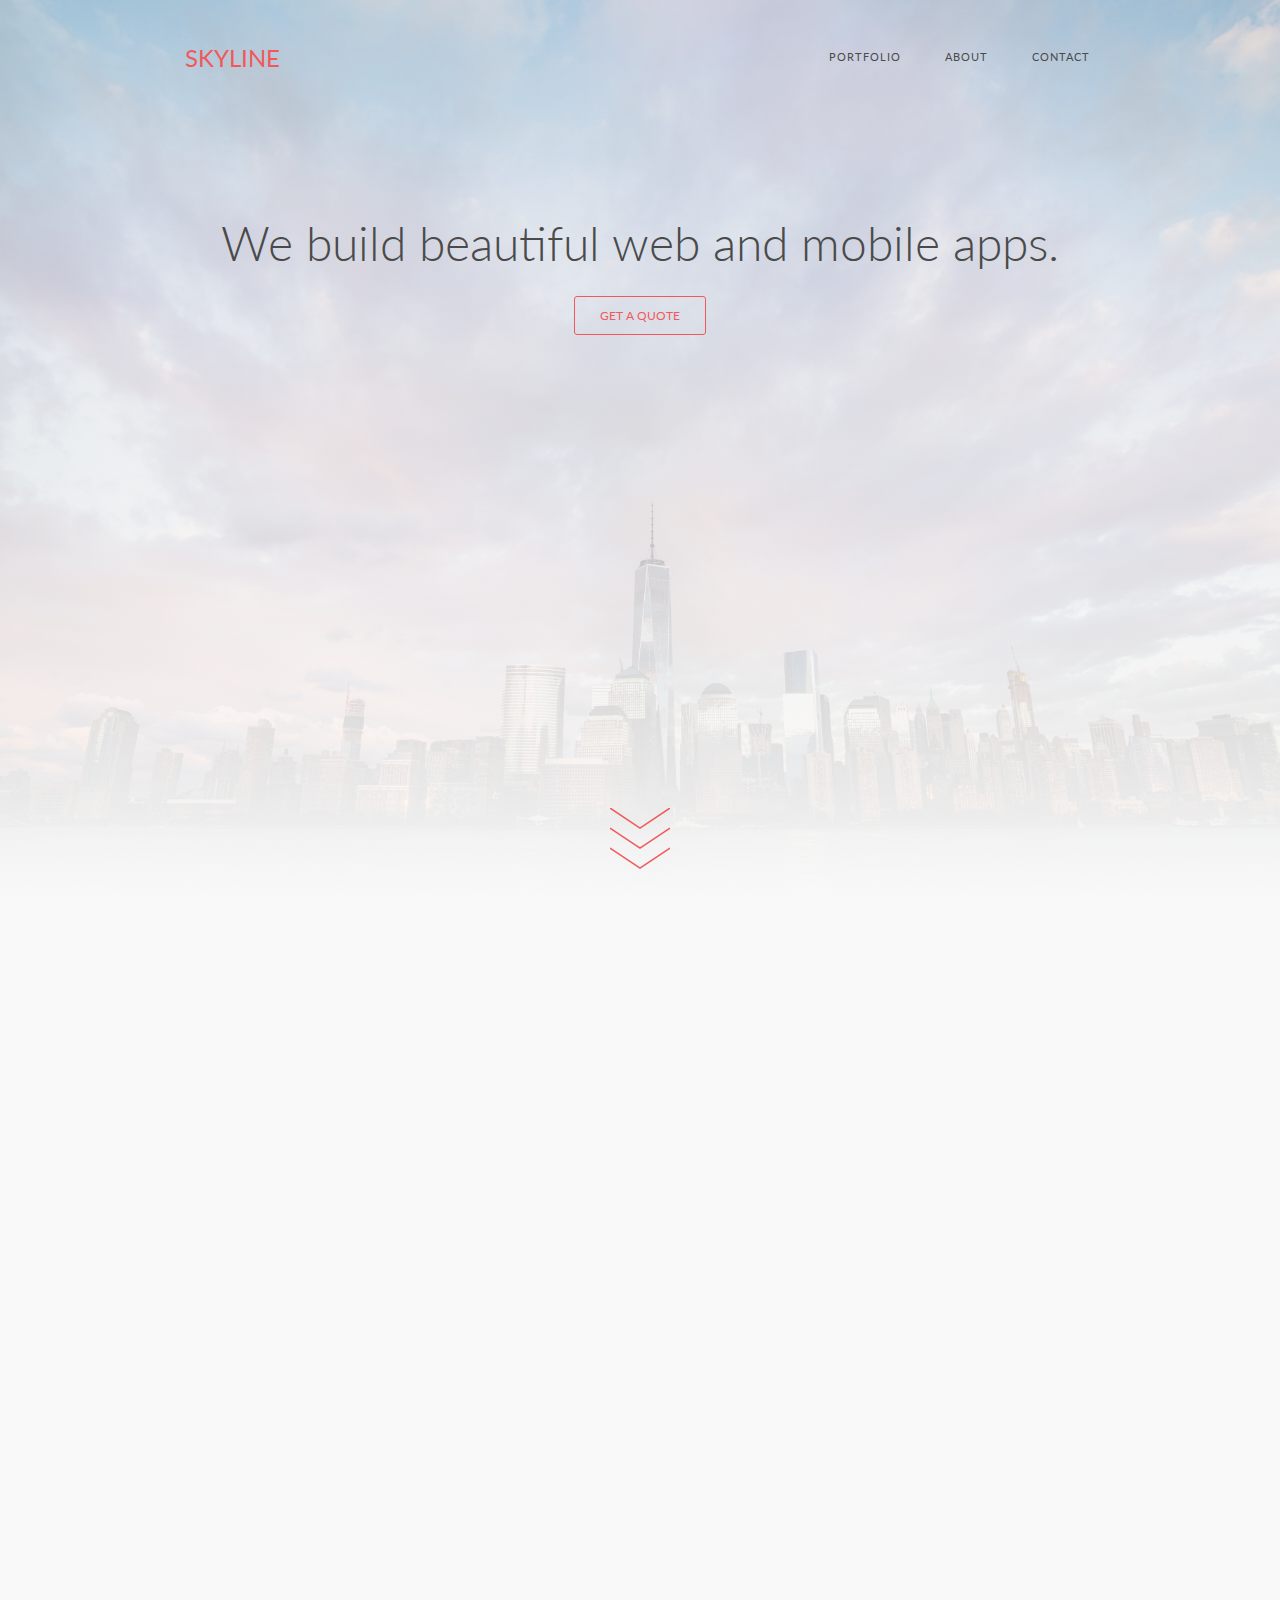
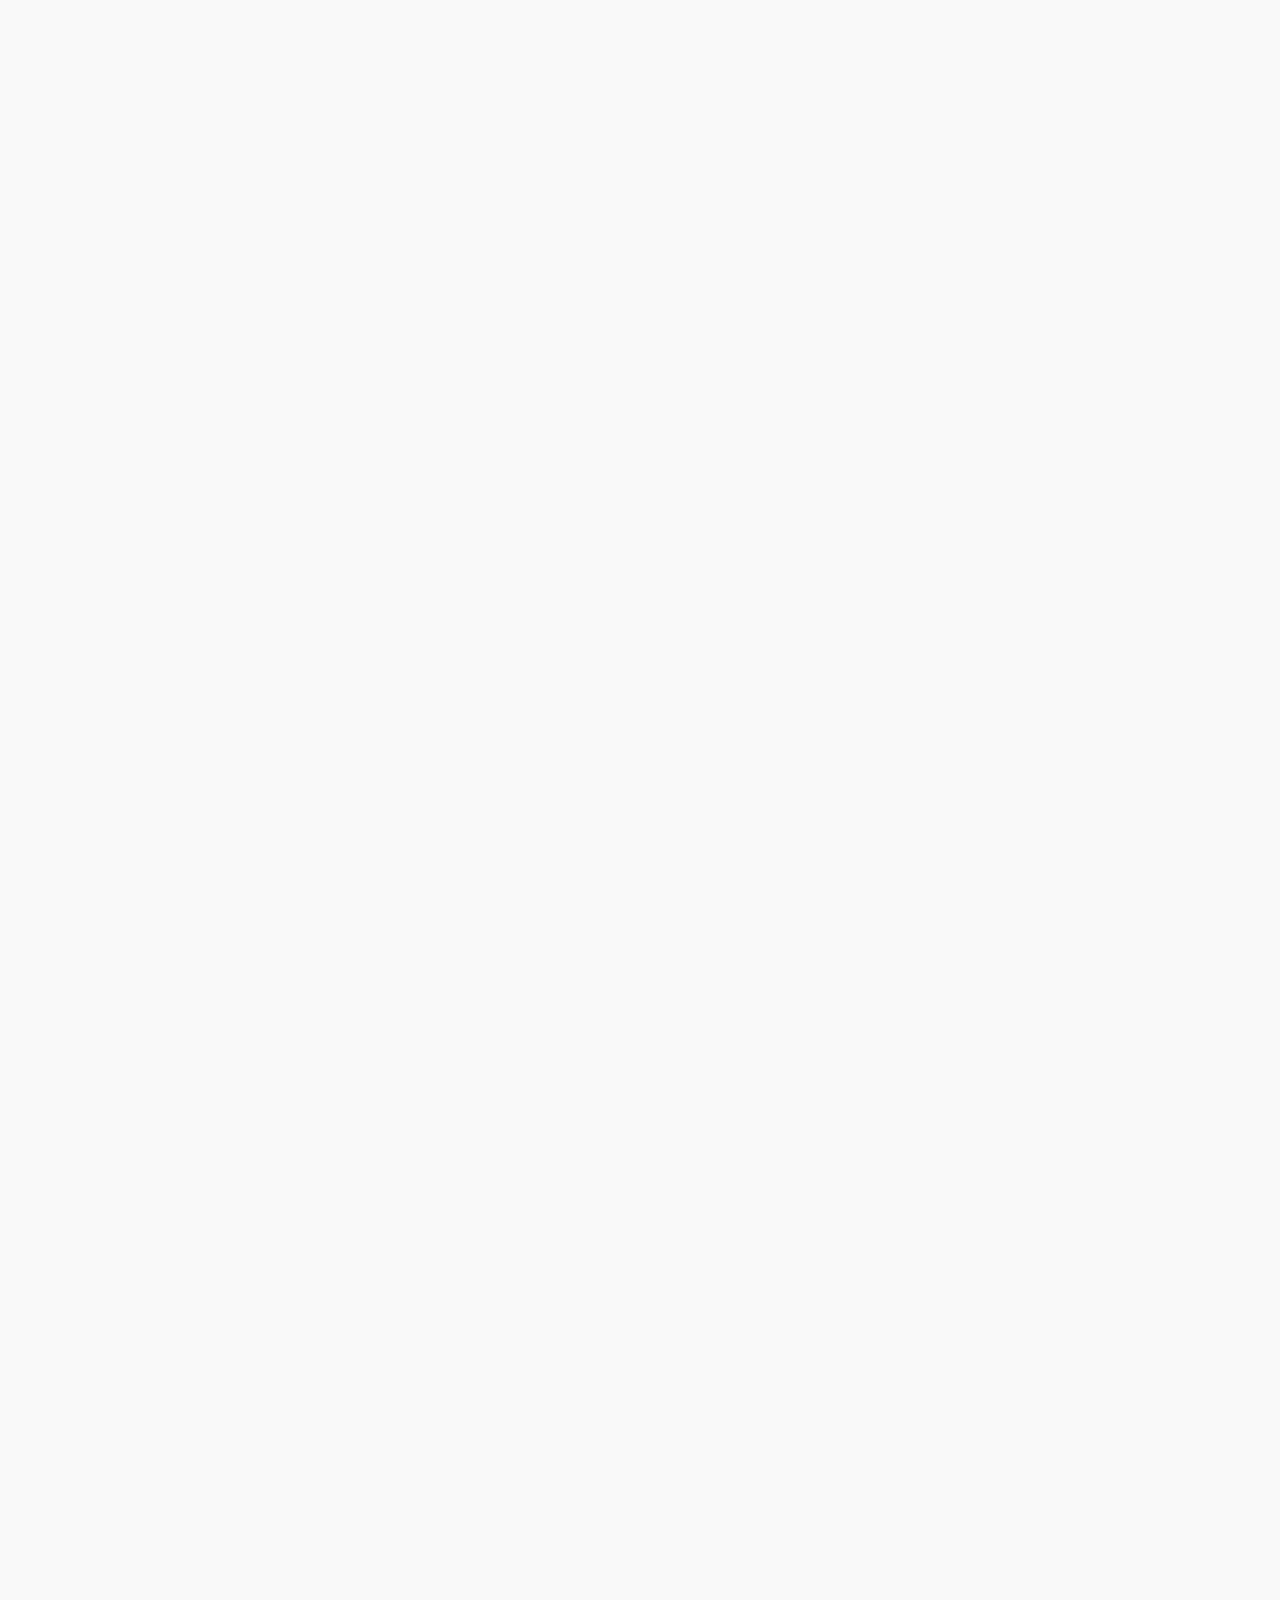
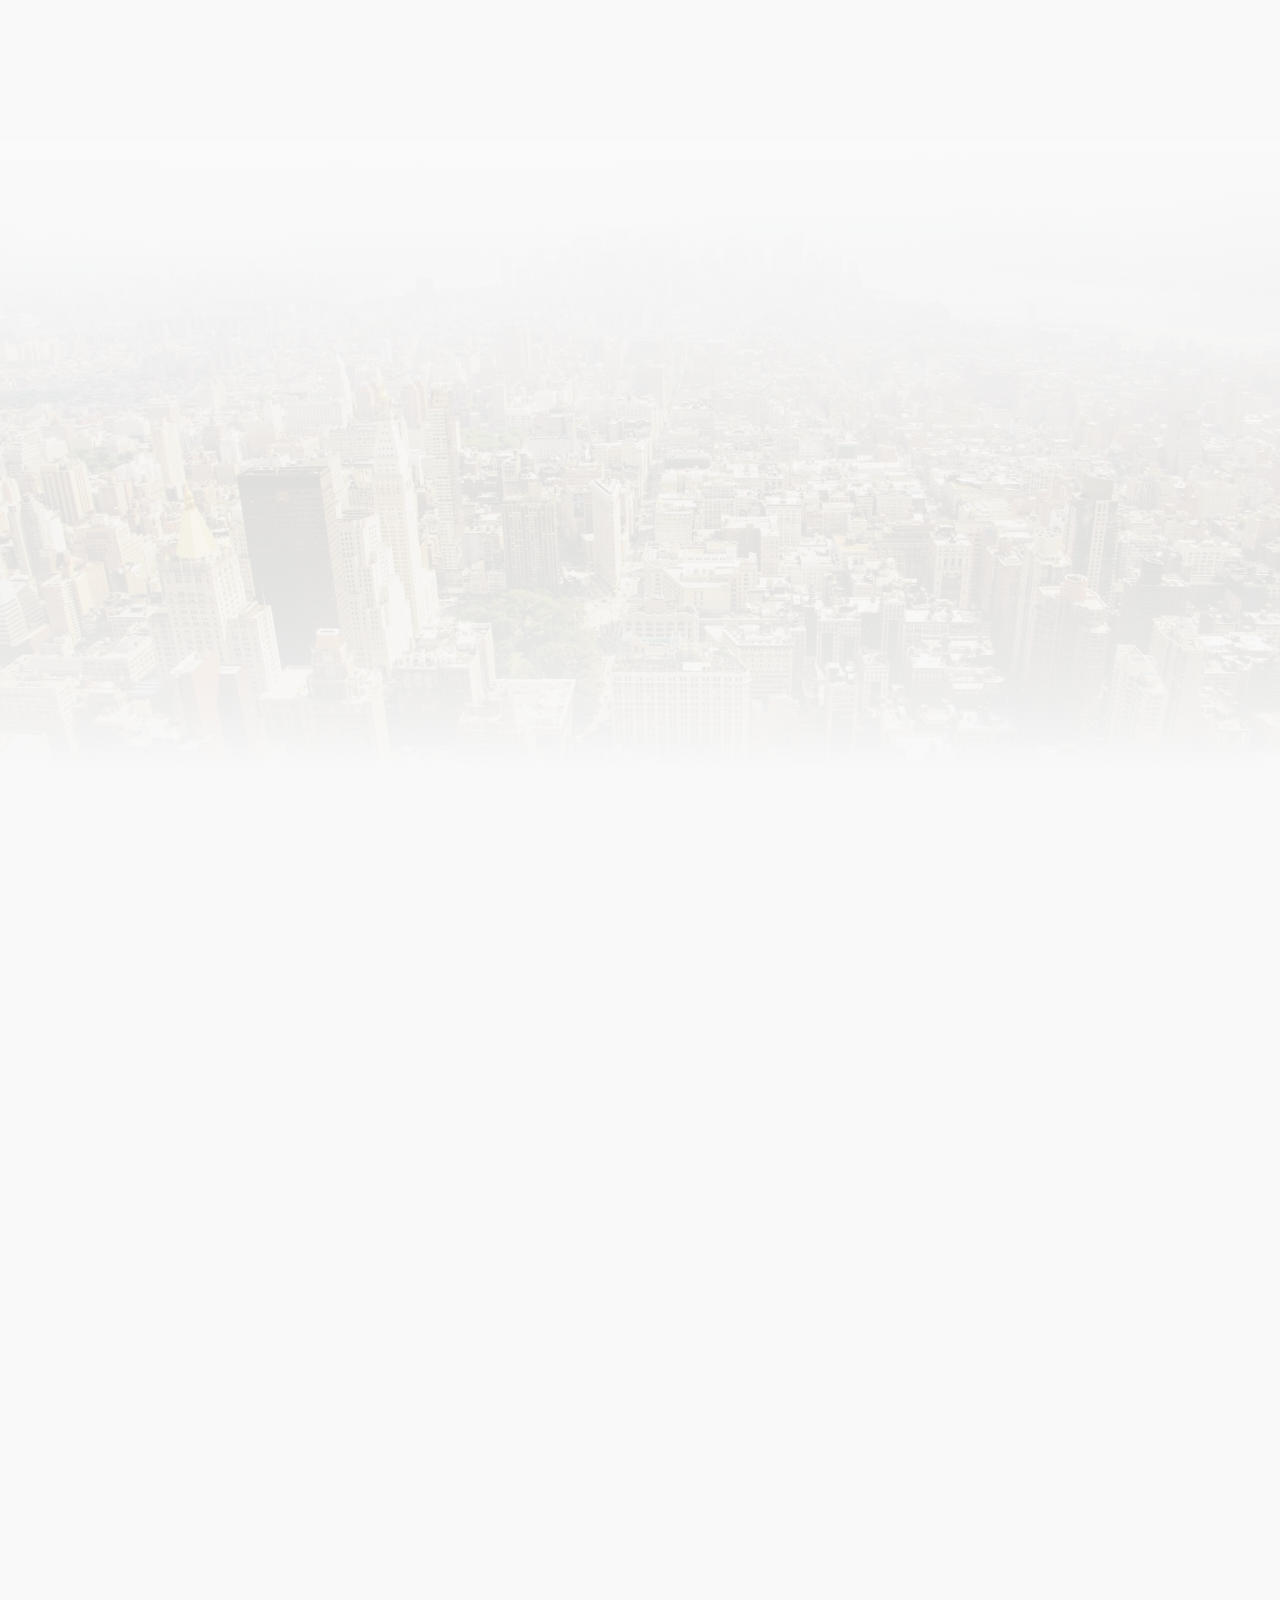
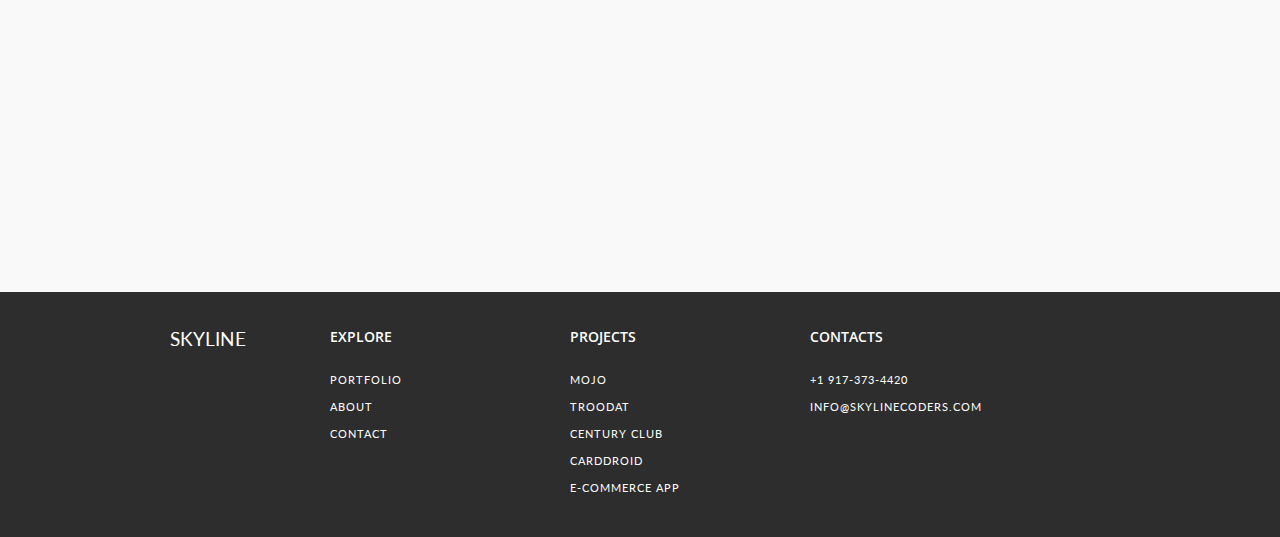
==== index.html @ ef017e51 "Initial comit" ====
﻿<!DOCTYPE html>
<html class="w-mod-js w-mod-no-touch w-mod-video w-mod-no-ios wf-opensans-n3-active wf-opensans-i3-active wf-opensans-n4-active wf-opensans-i4-active wf-opensans-n6-active wf-opensans-i6-active wf-opensans-n7-active wf-opensans-i7-active wf-opensans-n8-active wf-opensans-i8-active wf-lato-n1-active wf-lato-i1-active wf-lato-n3-active wf-lato-i3-active wf-lato-n4-active wf-lato-i4-active wf-lato-n7-active wf-lato-i7-active wf-lato-n9-active wf-lato-i9-active wf-active">
<head>
    <meta http-equiv="Content-Type" content="text/html; charset=UTF-8">
    <title>Skyline</title>
    <meta content="width=device-width, initial-scale=1" name="viewport">

    <meta name="description" content="We build beautiful web and mobile apps.">

    <meta property="og:title" content="Skyline Coders" />
    <meta property="og:url" content="https://skylinecoders.com" />
    <meta property="og:site_name" content="Skyline Coders" />
    <meta property="og:description" content="We build beautiful web and mobile apps.">
    <meta property="og:type" content="website" />
    <meta property="og:locale" content="en_US">
    <!--<meta property="og:image" content="http://examples.opengraphprotocol.us/media/images/50.png">
    <meta property="og:image:secure_url" content="http://examples.opengraphprotocol.us/media/images/50.png">-->

    <script>
        window._startTicks = new Date().getTime();
    </script>
	<style>
		.all-wrapper {
		  margin: 0;
		  height: 100%;
		  width: 100%;
		  padding: 0;
		  opacity: 0;
		  transition: opacity 400ms linear;
		}
	</style>
	<link href="/style/main.css" rel="stylesheet" type="text/css">
</head>
<body class="body">
    <style>
    .loader,
    .loader:before,
    .loader:after {
        border-radius: 50%;
        width: 2.5em;
        height: 2.5em;
        -webkit-animation-fill-mode: both;
        animation-fill-mode: both;
        -webkit-animation: load7 1.8s infinite ease-in-out;
        animation: load7 1.8s infinite ease-in-out;
    }

    .loader {
        color: #f0595c;
        font-size: 10px;
        position: relative;
        text-indent: -9999em;
        -webkit-transform: translateZ(0);
        -ms-transform: translateZ(0);
        transform: translateZ(0);
        -webkit-animation-delay: -0.16s;
        animation-delay: -0.16s;
    }

        .loader:before,
        .loader:after {
            content: '';
            position: absolute;
            top: 0;
        }

        .loader:before {
            left: -3.5em;
            -webkit-animation-delay: -0.32s;
            animation-delay: -0.32s;
        }

        .loader:after {
            left: 3.5em;
        }

    @-webkit-keyframes load7 {
        0%, 80%, 100% {
            box-shadow: 0 2.5em 0 -1.3em;
        }

        40% {
            box-shadow: 0 2.5em 0 0;
        }
    }

    @keyframes load7 {
        0%, 80%, 100% {
            box-shadow: 0 2.5em 0 -1.3em;
        }

        40% {
            box-shadow: 0 2.5em 0 0;
        }
    }

    .centered {
        position: fixed;
        top: 50%;
        left: 50%;
        /* bring your own prefixes */
        transform: translate(-50%, -50%);
    }
</style>

<div class="loader centered" id="css-preloader">Loading...</div>	
    <div class="all-wrapper mobile-view">
        <section>
    <a name="top"></a>
    <div class="hero home">
        <div class="header-wr">
    <div class="nav w-nav header" data-animation="default" data-collapse="medium" data-duration="400">
        <div class="w-container">
    <a class="logo w-nav-brand" href="#top"><div>Skyline</div></a>
    <nav class="nav-menu w-nav-menu" role="navigation">
        
        <a class="nav-link w-nav-link" href="#projects" style="max-width: 940px;">Portfolio</a>
        

        
        <a class="nav-link w-nav-link" href="#about" style="max-width: 940px;">About</a>
        

        
        <a class="nav-link w-nav-link" href="#contact" style="max-width: 940px;">Contact</a>
        
    </nav>
    <div class="menu-button w-nav-button">
        <div class="w-icon-nav-menu"></div>
    </div>
</div>
<div class="w-nav-overlay" data-wf-ignore=""></div>
    </div>
    <div class="nav w-nav header fixed hidden" data-animation="default" data-collapse="medium" data-duration="400">
        <div class="w-container">
    <a class="logo w-nav-brand" href="#top"><div>Skyline</div></a>
    <nav class="nav-menu w-nav-menu" role="navigation">
        
        <a class="nav-link w-nav-link" href="#projects" style="max-width: 940px;">Portfolio</a>
        

        
        <a class="nav-link w-nav-link" href="#about" style="max-width: 940px;">About</a>
        

        
        <a class="nav-link w-nav-link" href="#contact" style="max-width: 940px;">Contact</a>
        
    </nav>
    <div class="menu-button w-nav-button">
        <div class="w-icon-nav-menu"></div>
    </div>
</div>
<div class="w-nav-overlay" data-wf-ignore=""></div>
    </div>
</div>
        <div class="heading-wrapper w-container">
            <h1 class="main-heading">We build beautiful web and mobile apps.</h1>
            <a class="button w-button" href="#contact">Get a quote</a>
        </div>
    </div>
    ﻿<style>
    .arrows {
        width: 60px;
        height: 72px;
        position: absolute;
        left: 50%;
        margin-left: -30px;
        bottom: 20px;
    }

        .arrows path {
            stroke: #f0595c;
            fill: transparent;
            stroke-width: 1.5px;
            animation: arrow 2s infinite;
            -webkit-animation: arrow 2s infinite;
        }

    @keyframes arrow {
        0% {
            opacity: 0;
        }

        40% {
            opacity: 1;
        }

        80% {
            opacity: 0;
        }

        100% {
            opacity: 0;
        }
    }

    @-webkit-keyframes arrow /*Safari and Chrome*/
    {
        0% {
            opacity: 0;
        }

        40% {
            opacity: 1;
        }

        80% {
            opacity: 0;
        }

        100% {
            opacity: 0;
        }
    }

    .arrows path.a1 {
        animation-delay: -1s;
        -webkit-animation-delay: -1s;
    }

    .arrows path.a2 {
        animation-delay: -0.5s;
        -webkit-animation-delay: -0.5s;
    }

    .arrows path.a3 {
        animation-delay: 0s;
        -webkit-animation-delay: 0s;
    }
</style>
<a href="#projects">
    <svg class="arrows" id="arrows">
        <path class="a1" d="M0 0 L30 20 L60 0"></path>
        <path class="a2" d="M0 20 L30 40 L60 20"></path>
        <path class="a3" d="M0 40 L30 60 L60 40"></path>
    </svg>
</a>
</section>
<a name="projects"></a>
<section style="height: auto; overflow: auto;" id="projects-section" data-href="#projects">
    <div class="section">
        <div class="w-container">
            <h3 class="section-title unseen">Our developers worked on following amazing projects:</h3>
            ﻿<div class="w-dyn-list">
    <div class="w-dyn-items w-row project-row">
        
        <div class="w-col w-col-6 w-dyn-item">
            <a class="w-inline-block work-asset-link" href="/project-e-comm.html">
                <img class="project-image unseen" src="i/e-comm-banner-2.png">
            </a>
        </div>
        <div class="w-col w-col-6 w-dyn-item project-r-section unseen">
            <a href="/project-e-comm.html">
                <h1 class="main-heading"><q class="q-project-name" data-pname="TW9qbw==">{projectName}</q></h1>
            </a>
            <p class="w-inline-block project-desc">
                The platform for fast design, setup and launch E-commerce sites in the Web within a couple days. It is mostly intended for Direct Response sales where the speed of sites deployment and updates are the most important requirements.
            </p>
            <div class="project-tech">
                <h4>Technologies</h4>
                <span>ASP.NET&nbsp;MVC</span>
                <span>Microsoft&nbsp;Azure</span>
                <span>Microsof&nbsp;SQL&nbsp;Server</span>
                <span>Entity&nbsp;Framework</span>
                <span>Redis</span>
                <span>Backbone.js</span>
                <span>jQuery</span>
            </div>
        </div>
        
    </div>
</div>
<div class="w-dyn-list">
    <div class="w-dyn-items w-row project-row">
        
        <div class="w-col w-col-6 w-dyn-item">
            <a class="w-inline-block work-asset-link" href="/project-rev-gen.html">
                <img class="project-image unseen" src="i/rev-gen-banner-2.png">
            </a>
        </div>
        <div class="w-col w-col-6 w-dyn-item project-r-section unseen">
            <a href="/project-rev-gen.html">
                <h1 class="main-heading"><q class="q-project-name" data-pname="VHJvb2RhdA==">{projectName}</q></h1>
            </a>
            <p class="w-inline-block project-desc">
                It is a SEO-optimized reviews and rating generation system for E-commerce or any another type of web-sites. It is intended to boost traffic and increase sales. In addition, it provides its own API allows site owners to simply attach Troodat reviews to their sites.
            </p>
            <div class="project-tech">
                <h4>Technologies</h4>
                <span>ASP.NET&nbsp;MVC</span>
                <span>Microsoft&nbsp;Azure</span>
                <span>Microsof&nbsp;SQL&nbsp;Server</span>
                <span>Entity&nbsp;Framework</span>
                <span>AngularJS</span>
                <span>jQuery</span>
            </div>
        </div>
        
    </div>
</div>
<div class="w-dyn-list">
    <div class="w-dyn-items w-row project-row">
        
        <div class="w-col w-col-6 w-dyn-item">
            <a class="w-inline-block work-asset-link" href="/project-club.html">
                <img class="project-image unseen" src="i/club-banner-2.png">
            </a>
        </div>
        <div class="w-col w-col-6 w-dyn-item project-r-section unseen">
            <a href="/project-club.html">
                <h1 class="main-heading"><q class="q-project-name" data-pname="Q2VudHVyeSBDbHVi">{projectName}</q></h1>
            </a>
            <p class="w-inline-block project-desc">
                A mobile wallet application allows to order drinks in NYC bars. It consists of an iOS app and a Ruby on Rails backend.
                <br />An iOS app written on Objective-C using Apple Location Services, Payment system integration (Braintree), Facebook API integration, REST API backend integration.
                <br />A Ruby on Rails backend implements REST standart and has great encryption layer, Payment system integration (Braintree), well-documented tests for all REST-queries. Works on Amazon Cloud AWS Elastic Beanstalk.
            </p>
            <div class="project-tech">
                <h4>Technologies</h4>
                <span>Objective-C</span>
                <span>Amazon&nbsp;Cloud</span>
                <span>Facebook&nbsp;API</span>
                <span>REST</span>
            </div>
        </div>
        
    </div>
</div>
<div class="w-dyn-list">
    <div class="w-dyn-items w-row project-row">
        
        <div class="w-col w-col-6 w-dyn-item">
            <a class="w-inline-block work-asset-link" href="/project-car.html">
                <img class="project-image unseen" src="i/car-banner-2.png">
                <div class="project-hover"></div>
            </a>
        </div>
        <div class="w-col w-col-6 w-dyn-item project-r-section unseen">
            <a href="/project-car.html">
                <h1 class="main-heading"><q class="q-project-name" data-pname="Q2FyZERyb2lk'">{projectName}</q></h1>
            </a>
            <p class="w-inline-block project-desc">
                A mobile realtime application for iPhone and iPad written on Swift and Android-version on Java to monitor a vehicle remotely using a special device. Not just location tracking but speed, fuel level, engine RPM, engine temperature, and etc.
            </p>
            <div class="project-tech">
                <h4>Technologies</h4>
                <span>Swift</span>
                <span>Java</span>
                <span>OBD-II</span>
                <span>REST</span>
            </div>
        </div>
        
    </div>
</div>
<div class="w-dyn-list">
    <div class="w-dyn-items w-row project-row">
        
        <div class="w-col w-col-6 w-dyn-item">
            <a class="w-inline-block work-asset-link" href="/project-goods.html">
                <img class="project-image unseen" src="i/goods-banner-2.png">
            </a>
        </div>
        <div class="w-col w-col-6 w-dyn-item project-r-section unseen">
            <a href="/project-goods.html">
                <h1 class="main-heading"><q class="q-project-name" data-pname="RS1jb21tZXJjZSBBcHA='">{projectName}</q></h1>
            </a>
            <p class="w-inline-block project-desc">
                A mobile e-commerce application for iPhone and iPad written on Swift using Apple Location Services, Payment system integration, Facebook API integration, VK API integration, REST API backend integration.
            </p>
            <div class="project-tech">
                <h4>Technologies</h4>
                <span>Swift</span>
                <span>Facebook&nbsp;API</span>
                <span>VK&nbsp;API</span>
                <span>REST</span>
            </div>
        </div>
        
    </div>
</div>
        </div>
    </div>
</section>
<section style="height: auto;" id="about-section" data-href="#about">
    <a name="about"></a>
    <div class="about-page hero" style="overflow: auto;">
        <div class="heading-wrapper w-container">
            <h1 class="main-heading unseen">A little about our team.</h1>
        </div>
        <div class="w-container">
            <div class="about-me w-richtext unseen">
                <p>
                    Hello,
                </p>
                <p>
                    We're a small team of passionate, thoughtful developers.
                    <br />Our culture is simple, we hire the best and do all we can to help them thrive and not compromise. It is what our clients demand.
                    <br />Our mission is to deliver amazing apps.
                    <br />We want to create the right thing the first time, and have it still be meeting needs for years to come. That means thinking and planning ahead, on projects and internally.
                    <br />We're accountable to our clients and each other. That means being open even when things aren't going smoothly. It's just the right thing to do.
                    <br />Our strategists and analysts help identify opportunities to optimize for success, using quantitative research and ideation to ensure we build a product that surpasses our goals.
                    <br />Here is a place of respect, support, and friendship - where every person can be their genuine self.
                </p>
            </div>
        </div>
    </div>
</section>
<section style="height: auto;" id="contact-section" data-href="#contact">
    <a name="contact"></a>
    <div class="contact-page" style="overflow: auto;">
        <div class="heading-wrapper w-container">
            <h1 class="main-heading unseen">Reach out! Let's start something together.</h1>
        </div>
    </div>
    <div class="w-container">
        <div class="form w-form unseen">
            <form id="email-form" name="email-form" method="post">
                <label class="field" for="name">Name</label>
                <input class="input w-input" id="name" maxlength="256" name="name" placeholder="Enter your name" type="text" />
                <label class="field" for="email">Email Address</label>
                <input class="input w-input" id="email" maxlength="256" name="email" placeholder="Enter your email address" />
                <label class="field" for="field">Message</label>
                <textarea class="input text-area w-input" id="field" maxlength="5000" name="field" placeholder="Tell us about your ptoject"></textarea>
                <input class="button submit w-button" type="submit" value="Submit">
            </form>
        </div>
    </div>
    <div class="contact-page" style="overflow: auto;">
        <div class="heading-wrapper w-container">
            <h1 class="main-heading heading-2 unseen">We are always welcome.</h1>
        </div>
    </div>
    <div class="w-container">
        <div class="w-row contact-us-wr unseen">
            <div class="w-col w-col-1">
            </div>
            <div class="w-col w-col-5">
                <div class="contact-us-item">
                    <h4>
                        <img src="i/phone4.svg" />
                        <a href="tel:+198765432">+1 917-373-4420</a>
                    </h4>
                </div>
            </div>
            <div class="w-col w-col-5">
                <div class="contact-us-item">
                    <h4>
                        <img src="i/mail2.svg" />
                        <a href="mailto:info@skylinecoders.com">info@skylinecoders.com</a>
                    </h4>
                </div>
            </div>
        </div>
    </div>
    <input type="hidden" id="address" value="620 8th Avenue New York,NY 10018" />
    <div class="contact-map-wr unseen">
        <div id="contact-map" class="contact-location"></div>
    </div>
    <style>
        .footer {
            margin-top: 0;
        }
    </style>
</section>
<div class="footer">
	<div class="w-container">
        <div class="w-row">
            <div class="w-col w-col-2">
                <div class="footer-logo">Skyline</div>
            </div>
            <div class="w-col w-col-3 footer-section">
                <div class="footer-cat-header">EXPLORE</div>
                
                    <div class="footer-link"><a href="#projects">Portfolio</a></div>
                    <div class="footer-link"><a href="#about">About</a></div>
                    <div class="footer-link"><a href="#contact">Contact</a></div>
                
            </div>
            <div class="w-col w-col-3 footer-section footer-projects">
                <div class="footer-cat-header">PROJECTS</div>
            </div>
            <div class="w-col w-col-3 footer-section footer-contacts">
                <div class="footer-cat-header">CONTACTS</div>
                <div class="footer-link"><a href="tel:+198765432">+1 917-373-4420</a></div>
                <div class="footer-link"><a href="mailto:info@skylinecoders.com">info@skylinecoders.com</a></div>
            </div>
        </div>
	</div>
</div>

        
    </div>
    <script type="text/javascript">
        (function (d, w, c) {
            (w[c] = w[c] || []).push(function () {
                try {
                    w.yaCounter43411159 = new Ya.Metrika({
                        id: 43411159,
                        clickmap: true,
                        trackLinks: true,
                        accurateTrackBounce: true,
                        webvisor: true,
                        trackHash: true,
                        ut: "noindex"
                    });
                } catch (e) { }
            });

            var n = d.getElementsByTagName("script")[0],
                s = d.createElement("script"),
                f = function () { n.parentNode.insertBefore(s, n); };
            s.type = "text/javascript";
            s.async = true;
            s.src = "https://mc.yandex.ru/metrika/watch.js";

            if (w.opera == "[object Opera]") {
                d.addEventListener("DOMContentLoaded", f, false);
            } else { f(); }
        })(document, window, "yandex_metrika_callbacks");
    </script>
    <noscript>
        <div>
            <img src="https://mc.yandex.ru/watch/43411159?ut=noindex" style="position:absolute; left:-9999px;" alt="" />
        </div>
    </noscript>
    <!-- scripts section -->
    <script src="js/webfont.js"></script>
    <script type="text/javascript">
        WebFont.load({
            google: {
                families: ["Open Sans:300,300italic,400,400italic,600,600italic,700,700italic,800,800italic", "Lato:100,100italic,300,300italic,400,400italic,700,700italic,900,900italic"]
            }
        });
    </script>
	
	<script src="https://ajax.googleapis.com/ajax/libs/jquery/1.10.2/jquery.min.js"></script>
    <script src="/js/jquery.validate.min.js"></script>
	
    <script src="/js/modernizr-2.7.1.js" type="text/javascript"></script>
    <script src="/js/main.js"></script>
    <script src="https://cdn.ravenjs.com/3.12.1/raven.min.js"></script>
    <script>
        Raven.config('https://a6617a20156e4ac1b6043df88adc3a6e@sentry.io/150531').install();
    </script>
</body>
</html>
---- style/main.css ----
/* ==========================================================================
   normalize.css v3.0.3 | MIT License | github.com/necolas/normalize.css 
   ========================================================================== */
/*! normalize.css v3.0.3 | MIT License | github.com/necolas/normalize.css */html{font-family:sans-serif;-ms-text-size-adjust:100%;-webkit-text-size-adjust:100%}body{margin:0}article,aside,details,figcaption,figure,footer,header,hgroup,main,menu,nav,section,summary{display:block}audio,canvas,progress,video{display:inline-block;vertical-align:baseline}audio:not([controls]){display:none;height:0}[hidden],template{display:none}a{background-color:transparent}a:active,a:hover{outline:0}abbr[title]{border-bottom:1px dotted}b,strong{font-weight:bold}dfn{font-style:italic}h1{font-size:2em;margin:.67em 0}mark{background:#ff0;color:#000}small{font-size:80%}sub,sup{font-size:75%;line-height:0;position:relative;vertical-align:baseline}sup{top:-0.5em}sub{bottom:-0.25em}img{border:0}svg:not(:root){overflow:hidden}figure{margin:1em 40px}hr{box-sizing:content-box;height:0}pre{overflow:auto}code,kbd,pre,samp{font-family:monospace,monospace;font-size:1em}button,input,optgroup,select,textarea{color:inherit;font:inherit;margin:0}button{overflow:visible}button,select{text-transform:none}button,html input[type="button"],input[type="reset"]{-webkit-appearance:button;cursor:pointer}button[disabled],html input[disabled]{cursor:default}button::-moz-focus-inner,input::-moz-focus-inner{border:0;padding:0}input{line-height:normal}input[type="checkbox"],input[type="radio"]{box-sizing:border-box;padding:0}input[type="number"]::-webkit-inner-spin-button,input[type="number"]::-webkit-outer-spin-button{height:auto}input[type="search"]{-webkit-appearance:textfield;box-sizing:content-box}input[type="search"]::-webkit-search-cancel-button,input[type="search"]::-webkit-search-decoration{-webkit-appearance:none}fieldset{border:1px solid #c0c0c0;margin:0 2px;padding:.35em .625em .75em}legend{border:0;padding:0}textarea{overflow:auto}optgroup{font-weight:bold}table{border-collapse:collapse;border-spacing:0}td,th{padding:0}

/* ==========================================================================
   Start of base Webflow CSS - If you're looking for some ultra-clean CSS, skip the boilerplate and see the unminified code below.
   ========================================================================== */
@font-face{font-family:'webflow-icons';src:url([data-uri]) format('truetype'),url([data-uri]) format('woff');font-weight:normal;font-style:normal}[class^="w-icon-"],[class*=" w-icon-"]{font-family:'webflow-icons';speak:none;font-style:normal;font-weight:normal;font-variant:normal;text-transform:none;line-height:1;-webkit-font-smoothing:antialiased;-moz-osx-font-smoothing:grayscale}.w-icon-slider-right:before{content:"\e600"}.w-icon-slider-left:before{content:"\e601"}.w-icon-nav-menu:before{content:"\e602"}.w-icon-arrow-down:before,.w-icon-dropdown-toggle:before{content:"\e603"}*{-webkit-box-sizing:border-box;-moz-box-sizing:border-box;box-sizing:border-box}html{height:100%}body{margin:0;min-height:100%;background-color:#fff;font-family:Arial,sans-serif;font-size:14px;line-height:20px;color:#333}img{max-width:100%;vertical-align:middle;display:inline-block}html.w-mod-touch *{background-attachment:scroll !important}.w-block{display:block}.w-inline-block{max-width:100%;display:inline-block}.w-clearfix:before,.w-clearfix:after{content:" ";display:table}.w-clearfix:after{clear:both}.w-preserve-3d{transform-style:preserve-3d}.w-hidden{display:none}.w-button{display:inline-block;padding:9px 15px;background-color:#3898EC;color:white;border:0;line-height:inherit;text-decoration:none;cursor:pointer;border-radius:0}input.w-button{-webkit-appearance:button}html[data-w-dynpage] [data-w-cloak]{color:transparent !important}.w-webflow-badge,.w-webflow-badge *{position:static;left:auto;top:auto;right:auto;bottom:auto;z-index:auto;display:block;visibility:visible;overflow:visible;overflow-x:visible;overflow-y:visible;box-sizing:border-box;width:auto;height:auto;max-height:none;max-width:none;min-height:0;min-width:0;margin:0;padding:0;float:none;clear:none;border:0 none transparent;border-radius:0;background:none;background-image:none;background-position:0 0;background-size:auto auto;background-repeat:repeat;background-origin:padding-box;background-clip:border-box;background-attachment:scroll;background-color:transparent;box-shadow:none;opacity:1;transform:none;transition:none;direction:ltr;font-family:inherit;font-weight:inherit;color:inherit;font-size:inherit;line-height:inherit;font-style:inherit;font-variant:inherit;text-align:inherit;letter-spacing:inherit;text-decoration:inherit;text-indent:0;text-transform:inherit;list-style-type:disc;text-shadow:none;font-smoothing:auto;vertical-align:baseline;cursor:inherit;white-space:inherit;word-break:normal;word-spacing:normal;word-wrap:normal}.w-webflow-badge{position:fixed !important;display:inline-block !important;visibility:visible !important;z-index:2147483647 !important;top:auto !important;right:12px !important;bottom:12px !important;left:auto !important;color:#AAADB0 !important;background-color:#fff !important;border-radius:3px !important;padding:6px 8px 6px 6px !important;font-size:12px !important;opacity:1 !important;line-height:14px !important;text-decoration:none !important;transform:none !important;margin:0 !important;width:auto !important;height:auto !important;overflow:visible !important;white-space:nowrap;box-shadow:0 0 0 1px rgba(0,0,0,0.1),0 1px 3px rgba(0,0,0,0.1)}.w-webflow-badge>img{display:inline-block !important;visibility:visible !important;opacity:1 !important;vertical-align:middle !important}h1,h2,h3,h4,h5,h6{font-weight:bold;margin-bottom:10px}h1{font-size:38px;line-height:44px;margin-top:20px}h2{font-size:32px;line-height:36px;margin-top:20px}h3{font-size:24px;line-height:30px;margin-top:20px}h4{font-size:18px;line-height:24px;margin-top:10px}h5{font-size:14px;line-height:20px;margin-top:10px}h6{font-size:12px;line-height:18px;margin-top:10px}p{margin-top:0;margin-bottom:10px}a:focus{outline:0}blockquote{margin:0 0 10px 0;padding:10px 20px;border-left:5px solid #E2E2E2;font-size:18px;line-height:22px}figure{margin:0;margin-bottom:10px}figcaption{margin-top:5px;text-align:center}ul,ol{margin-top:0;margin-bottom:10px;padding-left:40px}.w-list-unstyled{padding-left:0;list-style:none}.w-embed:before,.w-embed:after{content:" ";display:table}.w-embed:after{clear:both}.w-video{width:100%;position:relative;padding:0}.w-video iframe,.w-video object,.w-video embed{position:absolute;top:0;left:0;width:100%;height:100%}fieldset{padding:0;margin:0;border:0}button,html input[type="button"],input[type="reset"]{border:0;cursor:pointer;-webkit-appearance:button}.w-form{margin:0 0 15px}.w-form-done{display:none;padding:20px;text-align:center;background-color:#dddddd}.w-form-fail{display:none;margin-top:10px;padding:10px;background-color:#ffdede}label{display:block;margin-bottom:5px;font-weight:bold}.w-input,.w-select{display:block;width:100%;height:38px;padding:8px 12px;margin-bottom:10px;font-size:14px;line-height:1.42857143;color:#333333;vertical-align:middle;background-color:#ffffff;border:1px solid #cccccc}.w-input:-moz-placeholder,.w-select:-moz-placeholder{color:#999}.w-input::-moz-placeholder,.w-select::-moz-placeholder{color:#999;opacity:1}.w-input:-ms-input-placeholder,.w-select:-ms-input-placeholder{color:#999}.w-input::-webkit-input-placeholder,.w-select::-webkit-input-placeholder{color:#999}.w-input:focus,.w-select:focus{border-color:#3898EC;outline:0}.w-input[disabled],.w-select[disabled],.w-input[readonly],.w-select[readonly],fieldset[disabled] .w-input,fieldset[disabled] .w-select{cursor:not-allowed;background-color:#eeeeee}textarea.w-input,textarea.w-select{height:auto}.w-select{background-image:-webkit-linear-gradient(white 0, #f3f3f3 100%);background-image:linear-gradient(white 0, #f3f3f3 100%)}.w-select[multiple]{height:auto}.w-form-label{display:inline-block;cursor:pointer;font-weight:normal;margin-bottom:0}.w-checkbox,.w-radio{display:block;margin-bottom:5px;padding-left:20px}.w-checkbox:before,.w-radio:before,.w-checkbox:after,.w-radio:after{content:" ";display:table}.w-checkbox:after,.w-radio:after{clear:both}.w-checkbox-input,.w-radio-input{margin:4px 0 0;margin-top:1px \9;line-height:normal;float:left;margin-left:-20px}.w-radio-input{margin-top:3px}.w-container{margin-left:auto;margin-right:auto;max-width:940px}.w-container:before,.w-container:after{content:" ";display:table}.w-container:after{clear:both}.w-container .w-row{margin-left:-10px;margin-right:-10px}.w-row:before,.w-row:after{content:" ";display:table}.w-row:after{clear:both}.w-row .w-row{margin-left:0;margin-right:0}.w-col{position:relative;float:left;width:100%;min-height:1px;padding-left:10px;padding-right:10px}.w-col .w-col{padding-left:0;padding-right:0}.w-col-1{width:8.33333333%}.w-col-2{width:16.66666667%}.w-col-3{width:25%}.w-col-4{width:33.33333333%}.w-col-5{width:41.66666667%}.w-col-6{width:50%}.w-col-7{width:58.33333333%}.w-col-8{width:66.66666667%}.w-col-9{width:75%}.w-col-10{width:83.33333333%}.w-col-11{width:91.66666667%}.w-col-12{width:100%}.w-hidden-main{display:none !important}@media screen and (max-width:991px){.w-container{max-width:728px}.w-hidden-main{display:inherit !important}.w-hidden-medium{display:none !important}.w-col-medium-1{width:8.33333333%}.w-col-medium-2{width:16.66666667%}.w-col-medium-3{width:25%}.w-col-medium-4{width:33.33333333%}.w-col-medium-5{width:41.66666667%}.w-col-medium-6{width:50%}.w-col-medium-7{width:58.33333333%}.w-col-medium-8{width:66.66666667%}.w-col-medium-9{width:75%}.w-col-medium-10{width:83.33333333%}.w-col-medium-11{width:91.66666667%}.w-col-medium-12{width:100%}.w-col-stack{width:100%;left:auto;right:auto}}@media screen and (max-width:767px){.w-hidden-main{display:inherit !important}.w-hidden-medium{display:inherit !important}.w-hidden-small{display:none !important}.w-row,.w-container .w-row{margin-left:0;margin-right:0}.w-col{width:100%;left:auto;right:auto}.w-col-small-1{width:8.33333333%}.w-col-small-2{width:16.66666667%}.w-col-small-3{width:25%}.w-col-small-4{width:33.33333333%}.w-col-small-5{width:41.66666667%}.w-col-small-6{width:50%}.w-col-small-7{width:58.33333333%}.w-col-small-8{width:66.66666667%}.w-col-small-9{width:75%}.w-col-small-10{width:83.33333333%}.w-col-small-11{width:91.66666667%}.w-col-small-12{width:100%}}@media screen and (max-width:479px){.w-container{max-width:none}.w-hidden-main{display:inherit !important}.w-hidden-medium{display:inherit !important}.w-hidden-small{display:inherit !important}.w-hidden-tiny{display:none !important}.w-col{width:100%}.w-col-tiny-1{width:8.33333333%}.w-col-tiny-2{width:16.66666667%}.w-col-tiny-3{width:25%}.w-col-tiny-4{width:33.33333333%}.w-col-tiny-5{width:41.66666667%}.w-col-tiny-6{width:50%}.w-col-tiny-7{width:58.33333333%}.w-col-tiny-8{width:66.66666667%}.w-col-tiny-9{width:75%}.w-col-tiny-10{width:83.33333333%}.w-col-tiny-11{width:91.66666667%}.w-col-tiny-12{width:100%}}.w-widget{position:relative}.w-widget-map{width:100%;height:400px}.w-widget-map label{width:auto;display:inline}.w-widget-map img{max-width:inherit}.w-widget-map .gm-style-iw{width:90% !important;height:auto !important;top:7px !important;left:6% !important;display:inline;text-align:center;overflow:hidden}.w-widget-map .gm-style-iw+div{display:none}.w-widget-twitter{overflow:hidden}.w-widget-twitter-count-shim{display:inline-block;vertical-align:top;position:relative;width:28px;height:20px;text-align:center;background:white;border:#758696 solid 1px;border-radius:3px}.w-widget-twitter-count-shim *{pointer-events:none;-webkit-user-select:none;-moz-user-select:none;-ms-user-select:none;user-select:none}.w-widget-twitter-count-shim .w-widget-twitter-count-inner{position:relative;font-size:15px;line-height:12px;text-align:center;color:#999;font-family:serif}.w-widget-twitter-count-shim .w-widget-twitter-count-clear{position:relative;display:block}.w-widget-twitter-count-shim.w--large{width:36px;height:28px;margin-left:7px}.w-widget-twitter-count-shim.w--large .w-widget-twitter-count-inner{font-size:18px;line-height:18px}.w-widget-twitter-count-shim:not(.w--vertical){margin-left:5px;margin-right:8px}.w-widget-twitter-count-shim:not(.w--vertical).w--large{margin-left:6px}.w-widget-twitter-count-shim:not(.w--vertical):before,.w-widget-twitter-count-shim:not(.w--vertical):after{top:50%;left:0;border:solid transparent;content:" ";height:0;width:0;position:absolute;pointer-events:none}.w-widget-twitter-count-shim:not(.w--vertical):before{border-color:rgba(117,134,150,0);border-right-color:#5d6c7b;border-width:4px;margin-left:-9px;margin-top:-4px}.w-widget-twitter-count-shim:not(.w--vertical).w--large:before{border-width:5px;margin-left:-10px;margin-top:-5px}.w-widget-twitter-count-shim:not(.w--vertical):after{border-color:rgba(255,255,255,0);border-right-color:white;border-width:4px;margin-left:-8px;margin-top:-4px}.w-widget-twitter-count-shim:not(.w--vertical).w--large:after{border-width:5px;margin-left:-9px;margin-top:-5px}.w-widget-twitter-count-shim.w--vertical{width:61px;height:33px;margin-bottom:8px}.w-widget-twitter-count-shim.w--vertical:before,.w-widget-twitter-count-shim.w--vertical:after{top:100%;left:50%;border:solid transparent;content:" ";height:0;width:0;position:absolute;pointer-events:none}.w-widget-twitter-count-shim.w--vertical:before{border-color:rgba(117,134,150,0);border-top-color:#5d6c7b;border-width:5px;margin-left:-5px}.w-widget-twitter-count-shim.w--vertical:after{border-color:rgba(255,255,255,0);border-top-color:white;border-width:4px;margin-left:-4px}.w-widget-twitter-count-shim.w--vertical .w-widget-twitter-count-inner{font-size:18px;line-height:22px}.w-widget-twitter-count-shim.w--vertical.w--large{width:76px}.w-widget-gplus{overflow:hidden}.w-background-video{position:relative;overflow:hidden;height:500px;color:white}.w-background-video>video{background-size:cover;background-position:50% 50%;position:absolute;right:-100%;bottom:-100%;top:-100%;left:-100%;margin:auto;min-width:100%;min-height:100%;z-index:-100}.w-slider{position:relative;height:300px;text-align:center;background:#dddddd;clear:both;-webkit-tap-highlight-color:rgba(0,0,0,0);tap-highlight-color:rgba(0,0,0,0)}.w-slider-mask{position:relative;display:block;overflow:hidden;z-index:1;left:0;right:0;height:100%;white-space:nowrap}.w-slide{position:relative;display:inline-block;vertical-align:top;width:100%;height:100%;white-space:normal;text-align:left}.w-slider-nav{position:absolute;z-index:2;top:auto;right:0;bottom:0;left:0;margin:auto;padding-top:10px;height:40px;text-align:center;-webkit-tap-highlight-color:rgba(0,0,0,0);tap-highlight-color:rgba(0,0,0,0)}.w-slider-nav.w-round>div{border-radius:100%}.w-slider-nav.w-num>div{width:auto;height:auto;padding:.2em .5em;font-size:inherit;line-height:inherit}.w-slider-nav.w-shadow>div{box-shadow:0 0 3px rgba(51,51,51,0.4)}.w-slider-nav-invert{color:#fff}.w-slider-nav-invert>div{background-color:rgba(34,34,34,0.4)}.w-slider-nav-invert>div.w-active{background-color:#222}.w-slider-dot{position:relative;display:inline-block;width:1em;height:1em;background-color:rgba(255,255,255,0.4);cursor:pointer;margin:0 3px .5em;transition:background-color 100ms,color 100ms}.w-slider-dot.w-active{background-color:#fff}.w-slider-arrow-left,.w-slider-arrow-right{position:absolute;width:80px;top:0;right:0;bottom:0;left:0;margin:auto;cursor:pointer;overflow:hidden;color:white;font-size:40px;-webkit-tap-highlight-color:rgba(0,0,0,0);tap-highlight-color:rgba(0,0,0,0);-webkit-user-select:none;-moz-user-select:none;-ms-user-select:none;user-select:none}.w-slider-arrow-left [class^="w-icon-"],.w-slider-arrow-right [class^="w-icon-"],.w-slider-arrow-left [class*=" w-icon-"],.w-slider-arrow-right [class*=" w-icon-"]{position:absolute}.w-slider-arrow-left{z-index:3;right:auto}.w-slider-arrow-right{z-index:4;left:auto}.w-icon-slider-left,.w-icon-slider-right{top:0;right:0;bottom:0;left:0;margin:auto;width:1em;height:1em}.w-dropdown{display:inline-block;position:relative;text-align:left;margin-left:auto;margin-right:auto;z-index:900}.w-dropdown-btn,.w-dropdown-toggle,.w-dropdown-link{position:relative;vertical-align:top;text-decoration:none;color:#222222;padding:20px;text-align:left;margin-left:auto;margin-right:auto;white-space:nowrap}.w-dropdown-toggle{-webkit-user-select:none;-moz-user-select:none;-ms-user-select:none;user-select:none;display:inline-block;cursor:pointer;padding-right:40px}.w-dropdown-toggle:focus{outline:0}.w-icon-dropdown-toggle{position:absolute;top:0;right:0;bottom:0;margin:auto;margin-right:20px;width:1em;height:1em}.w-dropdown-list{position:absolute;background:#dddddd;display:none;min-width:100%}.w-dropdown-list.w--open{display:block}.w-dropdown-link{padding:10px 20px;display:block;color:#222222}.w-dropdown-link.w--current{color:#0082f3}.w-nav[data-collapse="all"] .w-dropdown,.w-nav[data-collapse="all"] .w-dropdown-toggle{display:block}.w-nav[data-collapse="all"] .w-dropdown-list{position:static}@media screen and (max-width:991px){.w-nav[data-collapse="medium"] .w-dropdown,.w-nav[data-collapse="medium"] .w-dropdown-toggle{display:block}.w-nav[data-collapse="medium"] .w-dropdown-list{position:static}}@media screen and (max-width:767px){.w-nav[data-collapse="small"] .w-dropdown,.w-nav[data-collapse="small"] .w-dropdown-toggle{display:block}.w-nav[data-collapse="small"] .w-dropdown-list{position:static}.w-nav-brand{padding-left:10px}}@media screen and (max-width:479px){.w-nav[data-collapse="tiny"] .w-dropdown,.w-nav[data-collapse="tiny"] .w-dropdown-toggle{display:block}.w-nav[data-collapse="tiny"] .w-dropdown-list{position:static}}.w-lightbox-backdrop{color:#000;cursor:auto;font-family:serif;font-size:medium;font-style:normal;font-variant:normal;font-weight:normal;letter-spacing:normal;line-height:normal;list-style:disc;text-align:start;text-indent:0;text-shadow:none;text-transform:none;visibility:visible;white-space:normal;word-break:normal;word-spacing:normal;word-wrap:normal;position:fixed;top:0;right:0;bottom:0;left:0;color:#fff;font-family:"Helvetica Neue",Helvetica,Ubuntu,"Segoe UI",Verdana,sans-serif;font-size:17px;line-height:1.2;font-weight:300;text-align:center;background:rgba(0,0,0,0.9);z-index:2000;outline:0;opacity:0;-webkit-user-select:none;-moz-user-select:none;-ms-user-select:none;-webkit-tap-highlight-color:transparent;-webkit-transform:translate(0, 0)}.w-lightbox-backdrop,.w-lightbox-container{height:100%;overflow:auto;-webkit-overflow-scrolling:touch}.w-lightbox-content{position:relative;height:100vh;overflow:hidden}.w-lightbox-view{position:absolute;width:100vw;height:100vh;opacity:0}.w-lightbox-view:before{content:"";height:100vh}.w-lightbox-group,.w-lightbox-group .w-lightbox-view,.w-lightbox-group .w-lightbox-view:before{height:86vh}.w-lightbox-frame,.w-lightbox-view:before{display:inline-block;vertical-align:middle}.w-lightbox-figure{position:relative;margin:0}.w-lightbox-group .w-lightbox-figure{cursor:pointer}.w-lightbox-img{width:auto;height:auto;max-width:none}.w-lightbox-image{display:block;float:none;max-width:100vw;max-height:100vh}.w-lightbox-group .w-lightbox-image{max-height:86vh}.w-lightbox-caption{position:absolute;right:0;bottom:0;left:0;padding:.5em 1em;background:rgba(0,0,0,0.4);text-align:left;text-overflow:ellipsis;white-space:nowrap;overflow:hidden}.w-lightbox-embed{position:absolute;top:0;right:0;bottom:0;left:0;width:100%;height:100%}.w-lightbox-control{position:absolute;top:0;width:4em;background-size:24px;background-repeat:no-repeat;background-position:center;cursor:pointer;-webkit-transition:all .3s;transition:all .3s}.w-lightbox-left{display:none;bottom:0;left:0;background-image:url("[data-uri]")}.w-lightbox-right{display:none;right:0;bottom:0;background-image:url("[data-uri]")}.w-lightbox-close{right:0;height:2.6em;background-image:url("[data-uri]");background-size:18px}.w-lightbox-strip{padding:0 1vh;line-height:0;white-space:nowrap;overflow-x:auto;overflow-y:hidden}.w-lightbox-item{display:inline-block;width:10vh;padding:2vh 1vh;box-sizing:content-box;cursor:pointer;-webkit-transform:translate3d(0, 0, 0)}.w-lightbox-active{opacity:.3}.w-lightbox-thumbnail{position:relative;height:10vh;background:#222;overflow:hidden}.w-lightbox-thumbnail-image{position:absolute;top:0;left:0}.w-lightbox-thumbnail .w-lightbox-tall{top:50%;width:100%;-webkit-transform:translate(0, -50%);-ms-transform:translate(0, -50%);transform:translate(0, -50%)}.w-lightbox-thumbnail .w-lightbox-wide{left:50%;height:100%;-webkit-transform:translate(-50%, 0);-ms-transform:translate(-50%, 0);transform:translate(-50%, 0)}.w-lightbox-spinner{position:absolute;top:50%;left:50%;box-sizing:border-box;width:40px;height:40px;margin-top:-20px;margin-left:-20px;border:5px solid rgba(0,0,0,0.4);border-radius:50%;-webkit-animation:spin .8s infinite linear;animation:spin .8s infinite linear}.w-lightbox-spinner:after{content:"";position:absolute;top:-4px;right:-4px;bottom:-4px;left:-4px;border:3px solid transparent;border-bottom-color:#fff;border-radius:50%}.w-lightbox-hide{display:none}.w-lightbox-noscroll{overflow:hidden}@media (min-width:768px){.w-lightbox-content{height:96vh;margin-top:2vh}.w-lightbox-view,.w-lightbox-view:before{height:96vh}.w-lightbox-group,.w-lightbox-group .w-lightbox-view,.w-lightbox-group .w-lightbox-view:before{height:84vh}.w-lightbox-image{max-width:96vw;max-height:96vh}.w-lightbox-group .w-lightbox-image{max-width:82.3vw;max-height:84vh}.w-lightbox-left,.w-lightbox-right{display:block;opacity:.5}.w-lightbox-close{opacity:.8}.w-lightbox-control:hover{opacity:1}}.w-lightbox-inactive,.w-lightbox-inactive:hover{opacity:0}.w-richtext:before,.w-richtext:after{content:" ";display:table}.w-richtext:after{clear:both}.w-richtext ol,.w-richtext ul{overflow:hidden}.w-richtext .w-richtext-figure-selected.w-richtext-figure-type-video div:before,.w-richtext .w-richtext-figure-selected[data-rt-type="video"] div:before{outline:2px solid #2895f7}.w-richtext .w-richtext-figure-selected.w-richtext-figure-type-image div,.w-richtext .w-richtext-figure-selected[data-rt-type="image"] div{outline:2px solid #2895f7}.w-richtext figure.w-richtext-figure-type-video>div:before,.w-richtext figure[data-rt-type="video"]>div:before{content:'';position:absolute;display:none;left:0;top:0;right:0;bottom:0;z-index:1}.w-richtext figure{position:relative;max-width:60%}.w-richtext figure>div:before,.w-richtext figure img{cursor:default !important}.w-richtext figure img{width:100%}.w-richtext figure figcaption.w-richtext-figcaption-placeholder{opacity:.6}.w-richtext figure div{font-size:0;color:transparent}.w-richtext figure.w-richtext-figure-type-image,.w-richtext figure[data-rt-type="image"]{display:table}.w-richtext figure.w-richtext-figure-type-image>div,.w-richtext figure[data-rt-type="image"]>div{display:inline-block}.w-richtext figure.w-richtext-figure-type-image>figcaption,.w-richtext figure[data-rt-type="image"]>figcaption{display:table-caption;caption-side:bottom}.w-richtext figure.w-richtext-figure-type-video,.w-richtext figure[data-rt-type="video"]{width:60%;height:0}.w-richtext figure.w-richtext-figure-type-video iframe,.w-richtext figure[data-rt-type="video"] iframe{position:absolute;top:0;left:0;width:100%;height:100%}.w-richtext figure.w-richtext-figure-type-video>div,.w-richtext figure[data-rt-type="video"]>div{width:100%}.w-richtext figure.w-richtext-align-center{margin-right:auto;margin-left:auto;clear:both}.w-richtext figure.w-richtext-align-center.w-richtext-figure-type-image>div,.w-richtext figure.w-richtext-align-center[data-rt-type="image"]>div{max-width:100%}.w-richtext figure.w-richtext-align-normal{clear:both}.w-richtext figure.w-richtext-align-fullwidth{width:100%;max-width:100%;text-align:center;clear:both;display:block;margin-right:auto;margin-left:auto}.w-richtext figure.w-richtext-align-fullwidth>div{display:inline-block;padding-bottom:inherit}.w-richtext figure.w-richtext-align-fullwidth>figcaption{display:block}.w-richtext figure.w-richtext-align-floatleft{float:left;margin-right:15px;clear:none}.w-richtext figure.w-richtext-align-floatright{float:right;margin-left:15px;clear:none}.w-nav{position:relative;background:#dddddd;z-index:1000}.w-nav:before,.w-nav:after{content:" ";display:table}.w-nav:after{clear:both}.w-nav-brand{position:relative;float:left;text-decoration:none;color:#333333}.w-nav-link{position:relative;display:inline-block;vertical-align:top;text-decoration:none;color:#222222;padding:20px;text-align:left;margin-left:auto;margin-right:auto}.w-nav-link.w--current{color:#0082f3}.w-nav-menu{position:relative;float:right}.w--nav-menu-open{display:block !important;position:absolute;top:100%;left:0;right:0;background:#C8C8C8;text-align:center;overflow:visible;min-width:200px}.w--nav-link-open{display:block;position:relative}.w-nav-overlay{position:absolute;overflow:hidden;display:none;top:100%;left:0;right:0;width:100%}.w-nav-overlay .w--nav-menu-open{top:0}.w-nav[data-animation="over-left"] .w-nav-overlay{width:auto}.w-nav[data-animation="over-left"] .w-nav-overlay,.w-nav[data-animation="over-left"] .w--nav-menu-open{right:auto;z-index:1;top:0}.w-nav[data-animation="over-right"] .w-nav-overlay{width:auto}.w-nav[data-animation="over-right"] .w-nav-overlay,.w-nav[data-animation="over-right"] .w--nav-menu-open{left:auto;z-index:1;top:0}.w-nav-button{position:relative;float:right;padding:18px;font-size:24px;display:none;cursor:pointer;-webkit-tap-highlight-color:rgba(0,0,0,0);tap-highlight-color:rgba(0,0,0,0);-webkit-user-select:none;-moz-user-select:none;-ms-user-select:none;user-select:none}.w-nav-button.w--open{background-color:#C8C8C8;color:white}.w-nav[data-collapse="all"] .w-nav-menu{display:none}.w-nav[data-collapse="all"] .w-nav-button{display:block}@media screen and (max-width:991px){.w-nav[data-collapse="medium"] .w-nav-menu{display:none}.w-nav[data-collapse="medium"] .w-nav-button{display:block}}@media screen and (max-width:767px){.w-nav[data-collapse="small"] .w-nav-menu{display:none}.w-nav[data-collapse="small"] .w-nav-button{display:block}.w-nav-brand{padding-left:10px}}@media screen and (max-width:479px){.w-nav[data-collapse="tiny"] .w-nav-menu{display:none}.w-nav[data-collapse="tiny"] .w-nav-button{display:block}}.w-tabs{position:relative}.w-tabs:before,.w-tabs:after{content:" ";display:table}.w-tabs:after{clear:both}.w-tab-menu{position:relative}.w-tab-link{position:relative;display:inline-block;vertical-align:top;text-decoration:none;padding:9px 30px;text-align:left;cursor:pointer;color:#222222;background-color:#dddddd}.w-tab-link.w--current{background-color:#C8C8C8}.w-tab-content{position:relative;display:block;overflow:hidden}.w-tab-pane{position:relative;display:none}.w--tab-active{display:block}@media screen and (max-width:479px){.w-tab-link{display:block}}.w-ix-emptyfix:after{content:""}@keyframes spin{0%{transform:rotate(0deg)}100%{transform:rotate(360deg)}}.w-dyn-empty{padding:10px;background-color:#dddddd}.w-dyn-bind-empty{display:none !important}.w-condition-invisible{display:none !important}

/* ==========================================================================
   Start of custom CSS
   ========================================================================== */
body {
  background-color: #222;
  font-family: 'Open Sans', sans-serif;
  color: #fff;
  font-size: 14px;
  line-height: 20px;
}

html, body {
    margin: 0;
    height:100%;
    width:100%;
    padding:0;
}

h1 {
  margin-top: 0px;
  margin-bottom: 10px;
  font-family: Lato, sans-serif;
  font-size: 38px;
  line-height: 44px;
  font-weight: 700;
}

h2 {
  margin-top: 20px;
  margin-bottom: 10px;
  font-family: Lato, sans-serif;
  font-size: 32px;
  line-height: 36px;
  font-weight: 700;
}

h3 {
  margin-top: 20px;
  margin-bottom: 10px;
  font-family: Lato, sans-serif;
  font-size: 24px;
  line-height: 30px;
  font-weight: 700;
}

h4 {
  margin-top: 10px;
  margin-bottom: 10px;
  font-family: Lato, sans-serif;
  font-size: 18px;
  line-height: 24px;
  font-weight: 700;
}

h5 {
  margin-top: 10px;
  margin-bottom: 10px;
  font-family: Lato, sans-serif;
  font-size: 14px;
  line-height: 20px;
  font-weight: 700;
}

h6 {
  margin-top: 10px;
  margin-bottom: 10px;
  font-family: Lato, sans-serif;
  font-size: 12px;
  line-height: 18px;
  font-weight: 700;
  text-transform: uppercase;
}

p {
  display: block;
  margin-bottom: 16px;
  font-family: Lato, sans-serif;
  color: #fff;
  line-height: 24px;
  font-weight: 300;
  letter-spacing: 0.5px;
  font-weight: 400;
}

a {
  color: #f0595c;
  text-decoration: none;
}

img {
  display: inline-block;
  max-width: 100%;
}

.cf:before,
.cf:after {
    content: " "; /* 1 */
    display: table; /* 2 */
}

.cf:after {
    clear: both;
}

/**
 * For IE 6/7 only
 * Include this rule to trigger hasLayout and contain floats.
 */
.cf {
    *zoom: 1;
}

.hero {
  min-height: 540px;
  background-color: #f9f9f9;
  height: 100%;
  width: 100%;
}

.hero.home {
  /*min-height: 540px;*/
  background-color: #f9f9f9;
  background-image: -webkit-linear-gradient(270deg, rgba(255, 255, 255, .37), #f9f9f9), url(../i/m-3.jpg);
  background-image: linear-gradient(180deg, rgba(255, 255, 255, .37), #f9f9f9), url(../i/m-3.jpg);
  background-size: auto, cover;
  background-position: 0px 0px, 38% 82%;
}

.hero.small {
  min-height: 410px;
  background-color: #f9f9f9;
  background-image: -webkit-linear-gradient(270deg, rgba(255, 255, 255, .57), #f9f9f9), url(../i/m-5.jpg);
  background-image: linear-gradient(180deg, rgba(255, 255, 255, .57), #f9f9f9), url(../i/m-5.jpg);
  background-size: auto, cover;
  background-position: 0px 0px, 38% 30%;
}

.hero.sub-page {
  height: 62vh;
}

.hero.about-page {
  min-height: 340px;
  background-image: -webkit-linear-gradient(270deg, rgba(255, 255, 255, .2), #f9f9f9), url(../i/m-2.jpg);
  background-image: linear-gradient(180deg, rgba(255, 255, 255, .2), #f9f9f9), linear-gradient(0deg, rgba(255, 255, 255, .2), #f9f9f9), url(../i/m-2.jpg);
  background-size: auto, auto, cover;
  background-position: 0px 0px, 38% 50%;
}

.hero.contact-page {
  min-height: 450px;
  background-image: -webkit-linear-gradient(270deg, rgba(255, 255, 255, .57), #f9f9f9), url(../i/m-4.jpg);
  background-image: linear-gradient(180deg, rgba(255, 255, 255, .57), #f9f9f9), url(../i/m-4.jpg);
  background-size: auto, cover;
  background-position: 0px 0px, 38% 82%;
}

.hero.project-page {
  min-height: 384px;
  background-image: -webkit-linear-gradient(270deg, rgba(255, 255, 255, .57), #f9f9f9), url(../i/m-2.jpg);
  background-image: linear-gradient(180deg, rgba(255, 255, 255, .67), #f9f9f9), url(../i/m-2.jpg);
  background-size: auto, cover;
  background-position: 0px 0px, 38% 50%;
}

.hero-content {
  position: absolute;
  top: 50%;
  width: 100%;
  -webkit-transform: translate(0px, -50%);
  -ms-transform: translate(0px, -50%);
  transform: translate(0px, -50%);
  color: #fff;
  text-align: center;
}

.hero-content.small {
  left: 0px;
  top: auto;
  right: 0px;
  bottom: 0%;
  -webkit-transform: none;
  -ms-transform: none;
  transform: none;
}

.nav {
  padding-top: 28px;;
  background-color: transparent;
  color: #000;
}

.nav-link {
  -webkit-transition: color 200ms ease;
  transition: color 200ms ease;
  font-family: Lato, sans-serif;
  color: #4a4a4a;
  font-size: 11px;
  line-height: 17px;
  letter-spacing: 1px;
  text-transform: uppercase;
}

.nav-link:hover {
  color: #f0595c;
  text-decoration: none;
}

.nav-link.w--current {
  color: #f0595c;
}

.logo {
  padding: 15px;
  opacity: 1;
  font-family: Lato, sans-serif;
  color: #f0595c;
  font-size: 24px;
  line-height: 30px;
}

.logo:hover {
  color: #f0595c;
  text-decoration: none;
}

.logo.w-nav-brand{
    text-transform: uppercase;
}

.subtitle {
  margin-bottom: 35px;
  color: hsla(0, 0%, 100%, .49);
  font-size: 12px;
  line-height: 18px;
  text-transform: uppercase;
}

.button {
  padding-right: 25px;
  padding-left: 25px;
  border: 1px solid #f0595c;
  border-radius: 3px;
  background-color: transparent;
  -webkit-transition: all 200ms ease;
  transition: all 200ms ease;
  font-family: Lato, sans-serif;
  color: #f0595c;
  font-size: 12px;
  line-height: 19px;
  font-weight: 400;
  text-transform: uppercase;
}

.button:hover {
  border-color: #f0595c;
  background-color: #f0595c;
  color: #fff;
}

.button.submit {
  display: block;
  margin-top: 20px;
  margin-right: auto;
  margin-left: auto;
  padding-right: 45px;
  padding-left: 45px;
}

.section {
  padding-top: 70px;
  padding-bottom: 50px;
  background-color: #f9f9f9;
}

.content-wrapper {
  display: block;
  max-width: 1100px;
  margin-right: auto;
  margin-left: auto;
}

.tab-menu {
  margin-bottom: 25px;
  color: #fff;
  text-align: center;
}

.tab-link {
  background-color: transparent;
  color: #999;
}

.tab-link:hover {
  color: #fff;
}

.tab-link.w--current {
  border-bottom: 1px solid #fff;
  background-color: transparent;
  color: #fff;
}

.photo {
  display: block;
  height: 300px;
  margin: 15px 5px;
  border-radius: 5px;
  background-image: url("https://d3e54v103j8qbb.cloudfront.net/img/example-bg.png");
  background-position: 50% 50%;
  background-size: cover;
  background-repeat: no-repeat;
}

.footer {
  margin-top: 29px;
  padding-top: 36px;
  padding-bottom: 36px;
  background-color: #2D2D2D;
  color: #fff;
  font-size: 12px;
  line-height: 18px;
}

.footer-link {
  color: #fff;
  text-decoration: none;
}

.footer-link:hover {
  color: #f0595c;
}

.section-title {
  margin-top: 0px;
  margin-bottom: 32px;
  color: #4a4a4a;
  font-size: 26px;
  font-weight: 300;
  text-align: center;
  letter-spacing: 0px;
  text-transform: none;
}

.main-image {
  margin-bottom: 50px;
}

.form {
  display: block;
  width: 60%;
  margin-right: auto;
  margin-left: auto;
  color: #fff;
}

.left-column {
  padding-right: 40px;
  color: #fff;
}

.main-heading {
  margin-bottom: 27px;
  color: #4a4a4a;
  font-size: 48px;
  line-height: 53px;
  font-weight: 300;
}

.main-heading.sub-heading {
    font-size: 34px;
}

.main-heading.inline {
  display: inline;
}

.main-heading.inline.bolder {
  font-weight: 300;
}

.heading-wrapper {
  margin-top: 10%;
  text-align: center;
}

.footer-logo {
  margin-bottom: 10px;
  font-family: Lato, sans-serif;
  color: #fff;
  font-size: 19px;
  line-height: 22px;
  text-transform: uppercase;
}

.profile-pic {
  display: block;
  width: 90px;
  margin-right: auto;
  margin-bottom: 31px;
  margin-left: auto;
  border-radius: 100%;
}

.about-me {
  display: block;
  width: 61%;
  margin: 41px auto;
}

.about-me p {
    color: #4a4a4a;
    text-align: justify;
}

.field {
  font-family: Lato, sans-serif;
  font-size: 12px;
  font-weight: 300;
  letter-spacing: 1px;
  text-transform: uppercase;
}

.input {
  min-height: 50px;
  margin-bottom: 19px;
  padding-top: 12px;
  padding-bottom: 12px;
  border: 1px solid #4a4a4a;
  border-radius: 3px;
  background-color: #f9f9f9;
  -webkit-transition: box-shadow 200ms ease;
  transition: box-shadow 200ms ease;
  color: #4a4a4a;
}

.input:focus {
  box-shadow: inset 0 0 0 2px #f0595c;
  border-color: #4a4a4a;
}

.input.text-area {
  min-height: 141px;
  color: #4a4a4a;
}

.secondary-title:hover {
  text-decoration: none;
}

.empty-state {
  padding: 33px 33px 49px;
  border: 1px solid hsla(0, 0%, 100%, .34);
  border-radius: 3px;
  background-color: transparent;
  text-align: center;
}

.no-items-title {
  font-weight: 300;
}

.project-image {
  margin-bottom: 22px;
  border-radius: 3px;
  -webkit-transition: opacity 200ms ease;
  transition: opacity 200ms ease;
}

.project-image:hover {
  opacity: 0.69;
}

.super-heading {
  font-family: Lato, sans-serif;
  color: hsla(0, 0%, 100%, .36);
  text-transform: uppercase;
}

.testimonial {
  margin-bottom: 44px;
  font-weight: 100;
  text-align: center;
}

.company {
  text-align: center;
}

.testimonial-wrapper {
  margin-bottom: 43px;
  text-align: center;
}

.project-body-copy {
  margin-right: 12%;
  margin-bottom: 67px;
  margin-left: 12%;
  padding-top: 70px;
}

.project-body-copy p {
    color: #4a4a4a;
    text-align: justify; 
}

.project-body-copy h3 {
    color: #4a4a4a;
}

.project-body-copy h2 {
    color: #4a4a4a;
    margin: 40px 0 40px 0;
}

.project-body-copy h4 {
    color: #4a4a4a;
    font-size: 13px;
    font-weight: 600;
    text-transform: uppercase;
}

.success {
  border-radius: 3px;
  background-color: #00ad92;
}

.success-message {
  margin-top: 10px;
  margin-bottom: 10px;
  font-size: 17px;
}

.main-detail-image {
  max-width: 400px;
  margin-bottom: 41px;
  border-radius: 3px;
}

.category-link {
  -webkit-transition: opacity 200ms ease;
  transition: opacity 200ms ease;
  letter-spacing: 1px;
  text-decoration: none;
}

.category-link:hover {
  opacity: 0.67;
  text-decoration: none;
}

.body {
  background-image: -webkit-linear-gradient(270deg, #f9f9f9, #f9f9f9);
  background-image: linear-gradient(180deg, #f9f9f9, #f9f9f9);
}

@media (max-width: 991px) {
  .hero {
    min-height: 520px;
  }
  .hero.about-page {
    min-height: 310px;
  }
  .hero.contact-page {
    min-height: 400px;
  }
  .hero.project-page {
    min-height: 344px;
  }
  .nav {
    margin-top: 0px;
  }
  .menu-button {
    color: #4a4a4a;
    font-size: 34px;
  }
  .menu-button:hover {
    color: #f0595c;
  }
  .menu-button.w--open {
    /*background-color: #000;*/
  }
  .heading-wrapper {
    margin-top: 25%;
  }
  .nav-menu {
    background-color: #fff;
    z-index: 1000;
  }
  .project-body-copy {
    margin-right: 12%;
    margin-left: 12%;
  }
}

@media (max-width: 767px) {
  .hero {
    min-height: 420px;
  }
  .hero.small {
    min-height: 280px;
  }
  .hero.about-page {
    min-height: 230px;
  }
  .hero.contact-page {
    min-height: 290px;
  }
  .hero.project-page {
    min-height: 256px;
  }
  .nav {
    padding-top: 0px;
  }
  .form {
    width: 80%;
  }
  .left-column {
    padding-right: 10px;
  }
  .main-heading {
    font-size: 38px;
    line-height: 43px;
  }
  .main-heading.sub-heading {
        font-size: 28px;
    }
  .heading-wrapper {
    margin-top: 5%;
    padding-right: 5%;
    padding-left: 5%;
  }
  .about-me {
    width: 81%;
    margin-top: 0px;
  }
  .project-body-copy {
    margin-right: 40px;
    margin-left: 40px;
  }
}

@media (max-width: 479px) {
  .hero {
    min-height: 340px;
  }
  .hero.about-page {
    min-height: 193px;
  }
  .hero.project-page {
    min-height: 226px;
  }
  .form {
    width: 90%;
  }
  .heading-wrapper {
    margin-top: 100px;
  }
  .about-me {
    width: 91%;
  }
  .project-body-copy {
    margin-right: 18px;
    margin-left: 18px;
  }

  .main-detail-image {
      max-width: 100%;
  }
}

/*----------------------------additional styles---------------------------------*/

.w-center-left {
    margin-left: 16.7%;
}

.footer-section {

}

.footer-cat-header {
    padding-bottom: 20px;
    font-size: 14px;
    font-weight: 600;
}

.footer-link {
    font-family: Lato, sans-serif;
    color: #fff;
    font-size: 11px;
    line-height: 17px;
    letter-spacing: 1px;
    text-transform: uppercase;
    padding: 5px 0;
}

    .footer-link a {
        color: #fff;
        cursor: pointer;
    }

    .footer-link a:hover{
        color: #f0595c;
    }

.store-link {
    display: inline-block;
    max-width: 150px;
}

.store-link.app-store {
    margin-left: -10px;
}

.store-link.app-store img{
    margin: 10px;
}

.store-link.google-play {

}

.project-tech {
    margin: 10px 0;
    line-height: 1.2;
}

.project-tech h4{
    display: block;
    font-size: 13px;
    font-weight: 600;
    text-transform: uppercase;
}

.project-tech span{
    padding: 5px;
    border: 1px solid #f0595c;
    border-radius: 3px;
    background-color: transparent;
    font-family: Lato, sans-serif;
    color: #f0595c;
    font-size: 12px;
    font-weight: 400;
    line-height: 19px;
    text-transform: uppercase;
    margin: 5px 5px 5px 0;
    text-wrap: none;
    display: inline-block;
}

q:before,q:after{ content:''; }

q.q-project-name { display: none; }

figure.project-feat-img {
    width: 100%;
    max-width: none;
}

.project-feat-img .feat-left-img {
    max-width: 45%;
    float: left;
    margin-left: 10px;
    width: 45%;
}

.project-feat-img .feat-right-img {
    max-width: 45%;
    float: right;
    margin-right: 10px;
    width: 45%;
}

.project-feat-img div {
    max-width: 450px;
    margin: 0 auto;
    border-radius: 10px;
    border: solid;
}

.project-feat-img img {
    width: auto !important;
    margin: 0 auto;
    display: block;
}

.project-feat-img .feat-left-img img {
    float: right;
}

.project-feat-img .feat-right-img img {
    float: left;
}

/*------------------------ site update #1 ----------------------------*/

/*section.bn-section {
    width: 100%;
}

section.cnt-section {
    width: 100%; 
    position: absolute; 
    top: 100%;
}*/

.project-row {
    padding: 40px 0;
    color: #4a4a4a;
}

.project-desc {
    color: #4a4a4a;
    text-align: justify;
}

.w-inline-block.work-asset-link {
    position: relative;
}

section {
    display: block;
    height:100%;
    width:100%;
    box-sizing:border-box;
}

.about-page .heading-wrapper {
    margin-top: 100px;
}

.contact-page .heading-wrapper {
    margin-top: 100px;
}

.project-page .heading-wrapper {
    margin-top: 100px;
}

.project-page 

.header {
    
}

.header.fixed {
    padding: 0;
    position: fixed;
    width: 100%;
    background: rgba(249,249,249, 0.9);
    top: 0;
    -webkit-transform: translateZ(0);
    backface-visibility: hidden;
}

.form.w-form .input {
    margin-bottom: 30px;
}

.form.w-form label.error {
    color: #f0595c;
    margin-top: -25px;
    font-size: 12px;
    font-weight: 400;
}

.form.w-form label.field {
    color: #4a4a4a;
    font-weight: 400;
}

.contact-map-wr {
    padding-top: 20%;
    position: relative;
    margin: 20px 0 0 0;
}

.contact-location {
    margin: 0;
    width: 100%;
    height: 100% !important;
    position: absolute;
    top: 0px;
}

.contact-location img { fill: red; }

.contact-us-wr {
    color: #4a4a4a;
}

.contact-us-item {

}

.contact-us-item h4{
    display: table;
    margin: 0 auto;
}

.contact-us-item img {
    width: 32px;
    height: 25px;
    margin-right: 10px;
    display: table-cell;
}

.contact-us-item a {
    display: table-cell;
    vertical-align: middle;
}

@media (max-width: 991px) {
    .nav-menu.w-nav-menu {
        background: rgba(255,255,255, 0.9);
    }

    .menu-button.w-nav-button {
        background: rgba(255,255,255, 0.0);
    }

    .about-page .heading-wrapper {
        margin-top: 50px;
    }

    .contact-page .heading-wrapper {
        margin-top: 50px;
    }

    .project-page .heading-wrapper {
        margin-top: 50px;
    }

    .contact-map-wr {
        padding-top: 40%;
    }
}

/*-------------- transition styles -----------------*/

.project-row .project-image {
    opacity: 0;
    transform: translateX(-100px);
    transition: opacity linear 0.5s, transform linear 0.5s, background-color linear 0.5s;
}

.project-row .project-image.seen {
    opacity: 1;
    transform: translateX(0);
}

.project-row .project-r-section {
    opacity: 0;
    transform: translateX(100px);
    transition: opacity linear 0.5s, transform linear 0.5s;
}

.project-row .project-r-section.seen {
    opacity: 1;
    transform: translateX(0);
}

section .section-title {
    opacity: 0;
    transform: translateY(100px);
    transition: opacity linear 0.5s, transform linear 0.5s;
}

section .section-title.seen {
    opacity: 1;
    transform: translateY(0);
}

section .about-page .main-heading {
    opacity: 0;
    transform: translateX(-100px);
    transition: opacity linear 0.5s, transform linear 0.5s;
}

section .about-page .main-heading.seen {
    opacity: 1;
    transform: translateX(0);
}

section .about-me {
    opacity: 0;
    transform: translateX(100px);
    transition: opacity linear 0.5s, transform linear 0.5s;
}

section .about-me.seen {
    opacity: 1;
    transform: translateX(0);
}

section .contact-page .main-heading {
    opacity: 0;
    transform: translateX(-100px);
    transition: opacity linear 0.5s, transform linear 0.5s;
}

section .contact-page .main-heading.seen {
    opacity: 1;
    transform: translateX(0);
}

/*section .contact-page .heading-2 {
    transform: translateX(0) translateY(-100px);
}

section .contact-page .heading-2.seen {
    transform: translateX(0) translateY(0);
}*/

section .w-form.form {
    opacity: 0;
    transform: translateX(100px);
    transition: opacity linear 0.5s, transform linear 0.5s;
}

section .w-form.form.seen {
    opacity: 1;
    transform: translateX(0);
}

.tablet-view section .unseen,
.tablet-view section .seen {
    transform: none;
}

.mobile-view section .unseen,
.mobile-view section .seen {
    transform: none;
    opacity: 1;
    transition: none;
}

.nav-menu.w-nav-menu {
    transition: opacity linear 0.4s;
}

.menu-button.w-nav-button {
    transition: background-color linear 0.4s;
}

.menu-button.w-nav-button.nav-menu-tr {
    background: rgba(255,255,255, 0.9);
}

.header.fixed {
    transform: translateY(0);
    opacity: 1;
    transition: transform linear 0.5s;
}

.header.fixed.hidden {
    transform: translateY(-100px);
    opacity: 0;
}

.header.fixed.disappear {
    transition: opacity linear 0.3s;
    opacity: 0;
}

.contact-map-wr {
    opacity: 0;
    transform: translateY(100px);
    transition: opacity linear 0.5s, transform linear 0.5s;
}

    .contact-map-wr.seen {
        opacity: 1;
        transform: translateY(0);
    }

.contact-us-wr {
    opacity: 0;
    transform: translateX(100px);
    transition: opacity linear 0.5s, transform linear 0.5s;
}

    .contact-us-wr.seen {
        opacity: 1;
        transform: translateX(0);
    }

@media (max-width: 991px) {
  .nav-menu.w-nav-menu {
      opacity: 0;
      width: 0;
      display: block !important;
      position: absolute;
  }
    .nav-menu.w-nav-menu .nav-link {
        display: none;
    }

  .nav-menu.w-nav-menu.nav-menu-tr {
      opacity: 1;
  }
  .nav-menu.w-nav-menu.w--nav-menu-open {
      width: auto;
  }
    .nav-menu.w-nav-menu.w--nav-menu-open .nav-link {
        display: block;
    }
}

/*-------------- end transition styles -----------------*/

/*------------------------end update code ----------------------------*/

@media (max-width: 767px) {
    .w-center-left {
        margin: 0;
    }
    .work-asset-link {
        display: block;
    }
    .work-asset-link img{
        margin-left: auto;
        margin-right: auto;
        display: block;
    }
    
    .footer-logo {
        margin-bottom: 40px;
        text-align: center;
    }
    .footer-section {
        margin-bottom: 40px;
    }
    .footer-cat-header {
        text-align: center;
    }
    .footer-link {
        text-align: center;
    }
    .store-link{
        max-width: 155px;
    }
    .store-link,
    .store-link.app-store {
        width: 155px;
        margin: 0 auto;
        display: block;
    }

    .project-tech {
        text-align: center;
    }
    .project-tech h4 {
        display: block;
    }
    .project-tech span {
        margin: 5px;
    }

    .project-feat-img .feat-right-img,
    .project-feat-img .feat-left-img {
        float: none;
        margin: 10px 0;
        max-width: none;
        width: 100%;
    }

    .project-feat-img .feat-left-img img,
    .project-feat-img .feat-right-img img {
        float: none;
    }

    .project-body-copy h4 {
        text-align: center;
    }

    .about-page .heading-wrapper {
        margin-top: 20px;
        padding-top: 50px;
    }

    .contact-page .heading-wrapper {
        margin-top: 20px;
        padding-top: 50px;
    }

    .project-page .heading-wrapper {
        margin-top: 20px;
    }

    .main-detail-image {
        display: none;
    }

    .contact-us-wr {
        text-align: center;
    }

    .contact-map-wr {
        padding-top: 60%;
    }

    .contact-us-item h4 {
        display: table;
        margin: 10px auto;
    }
}

@media (max-width: 479px) {
    .main-detail-image {
        display: inline-block;
    }
}
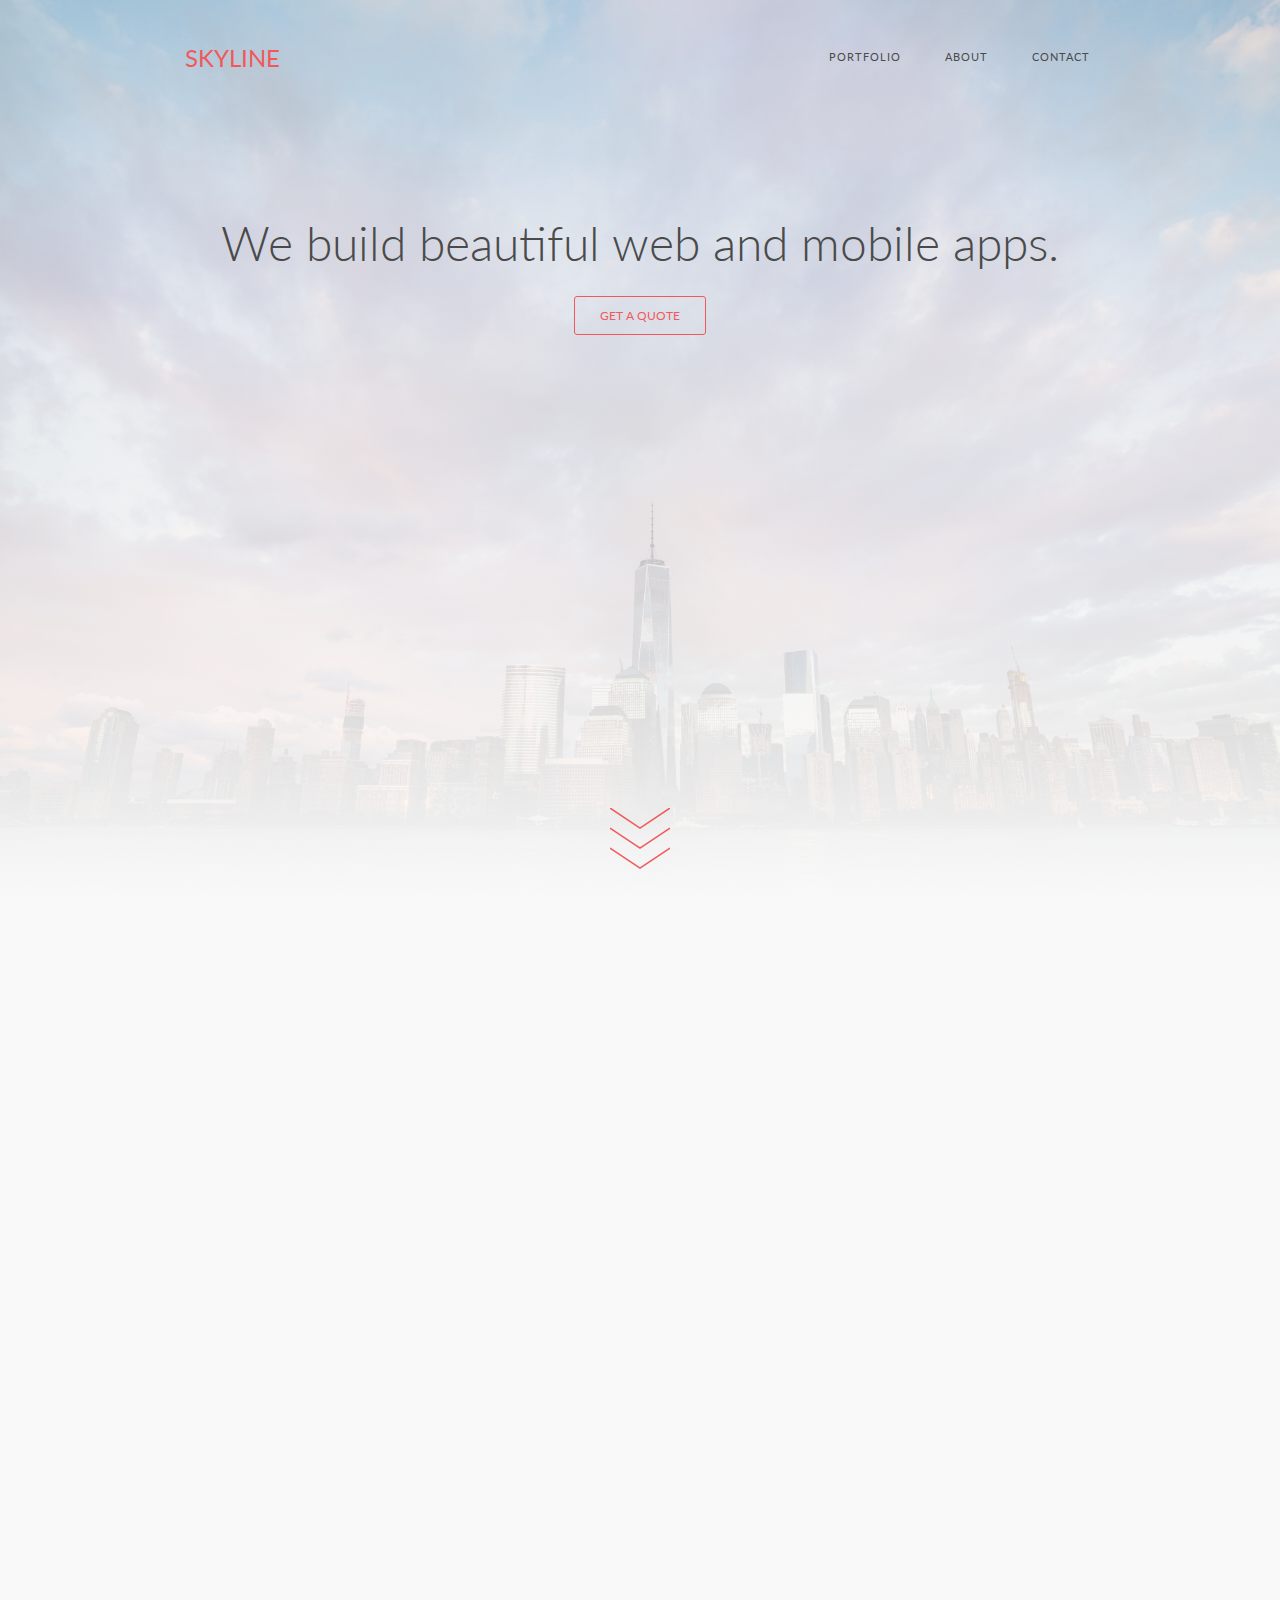
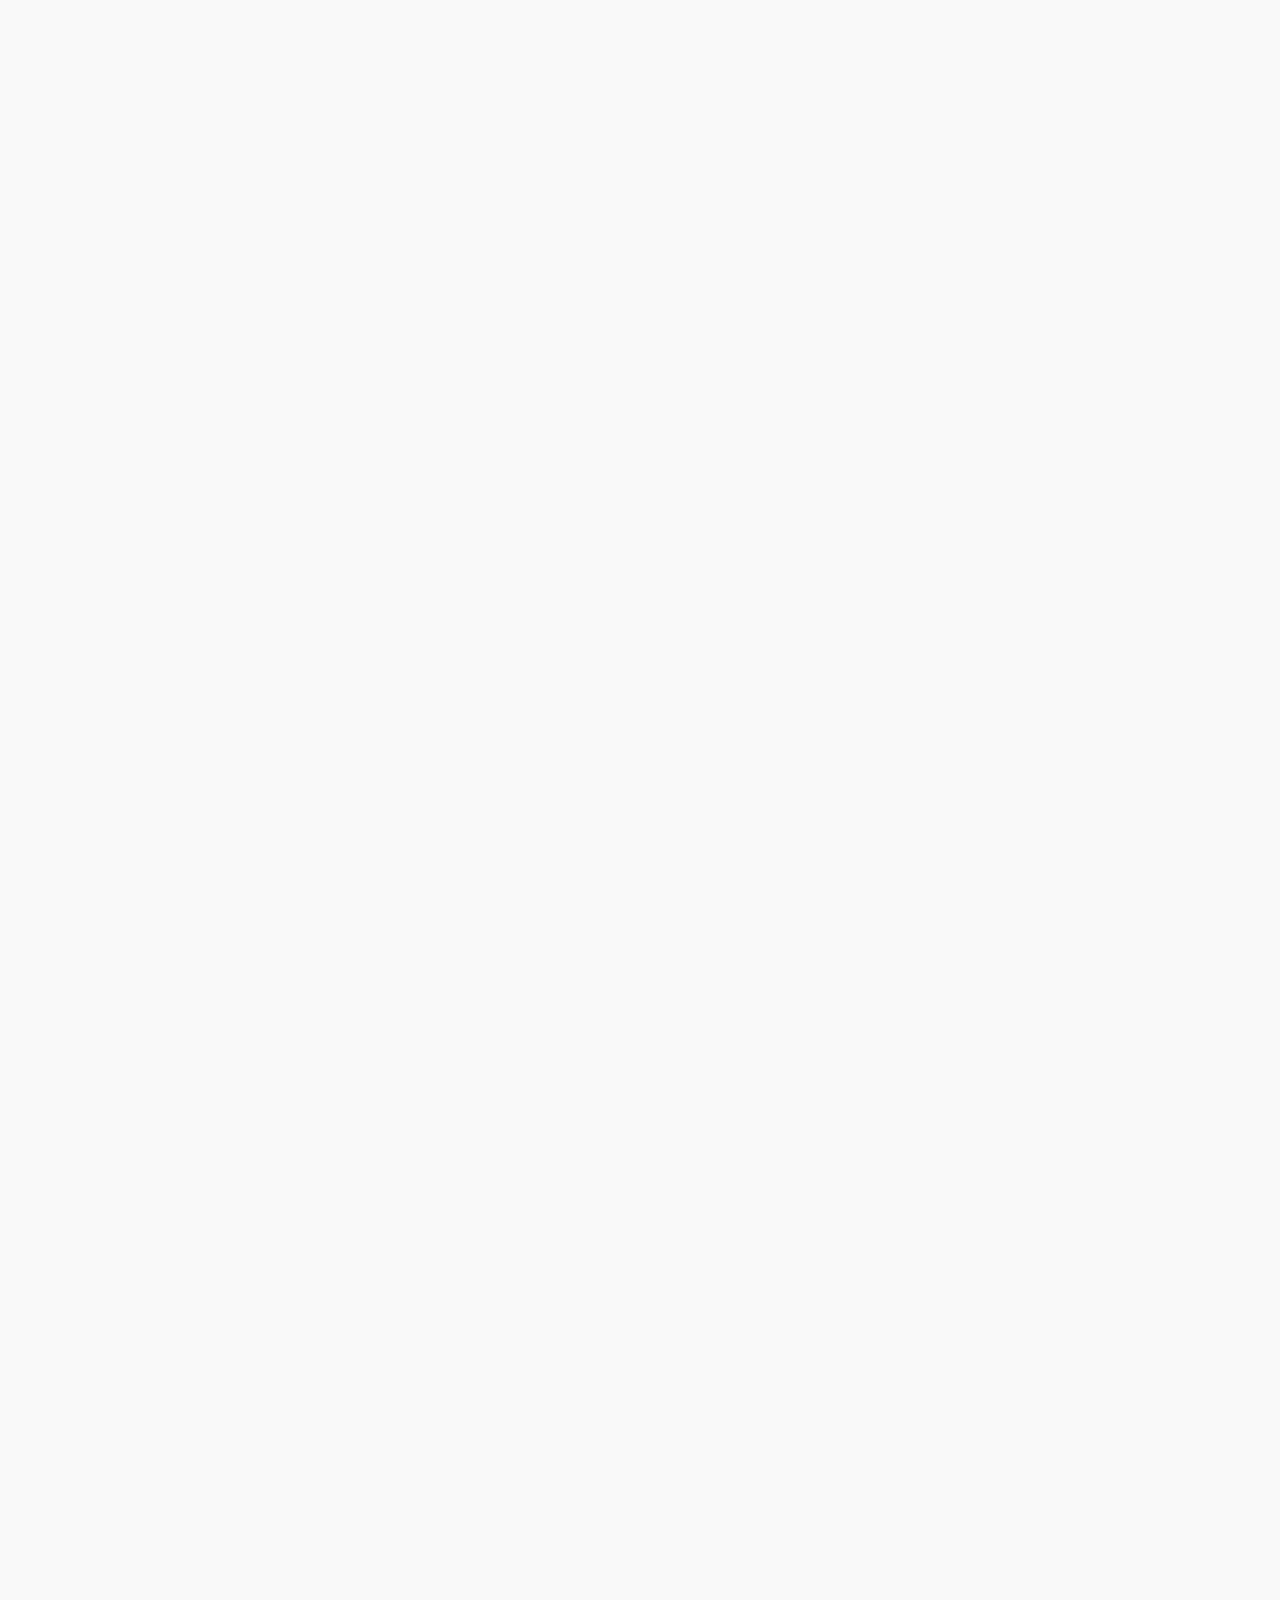
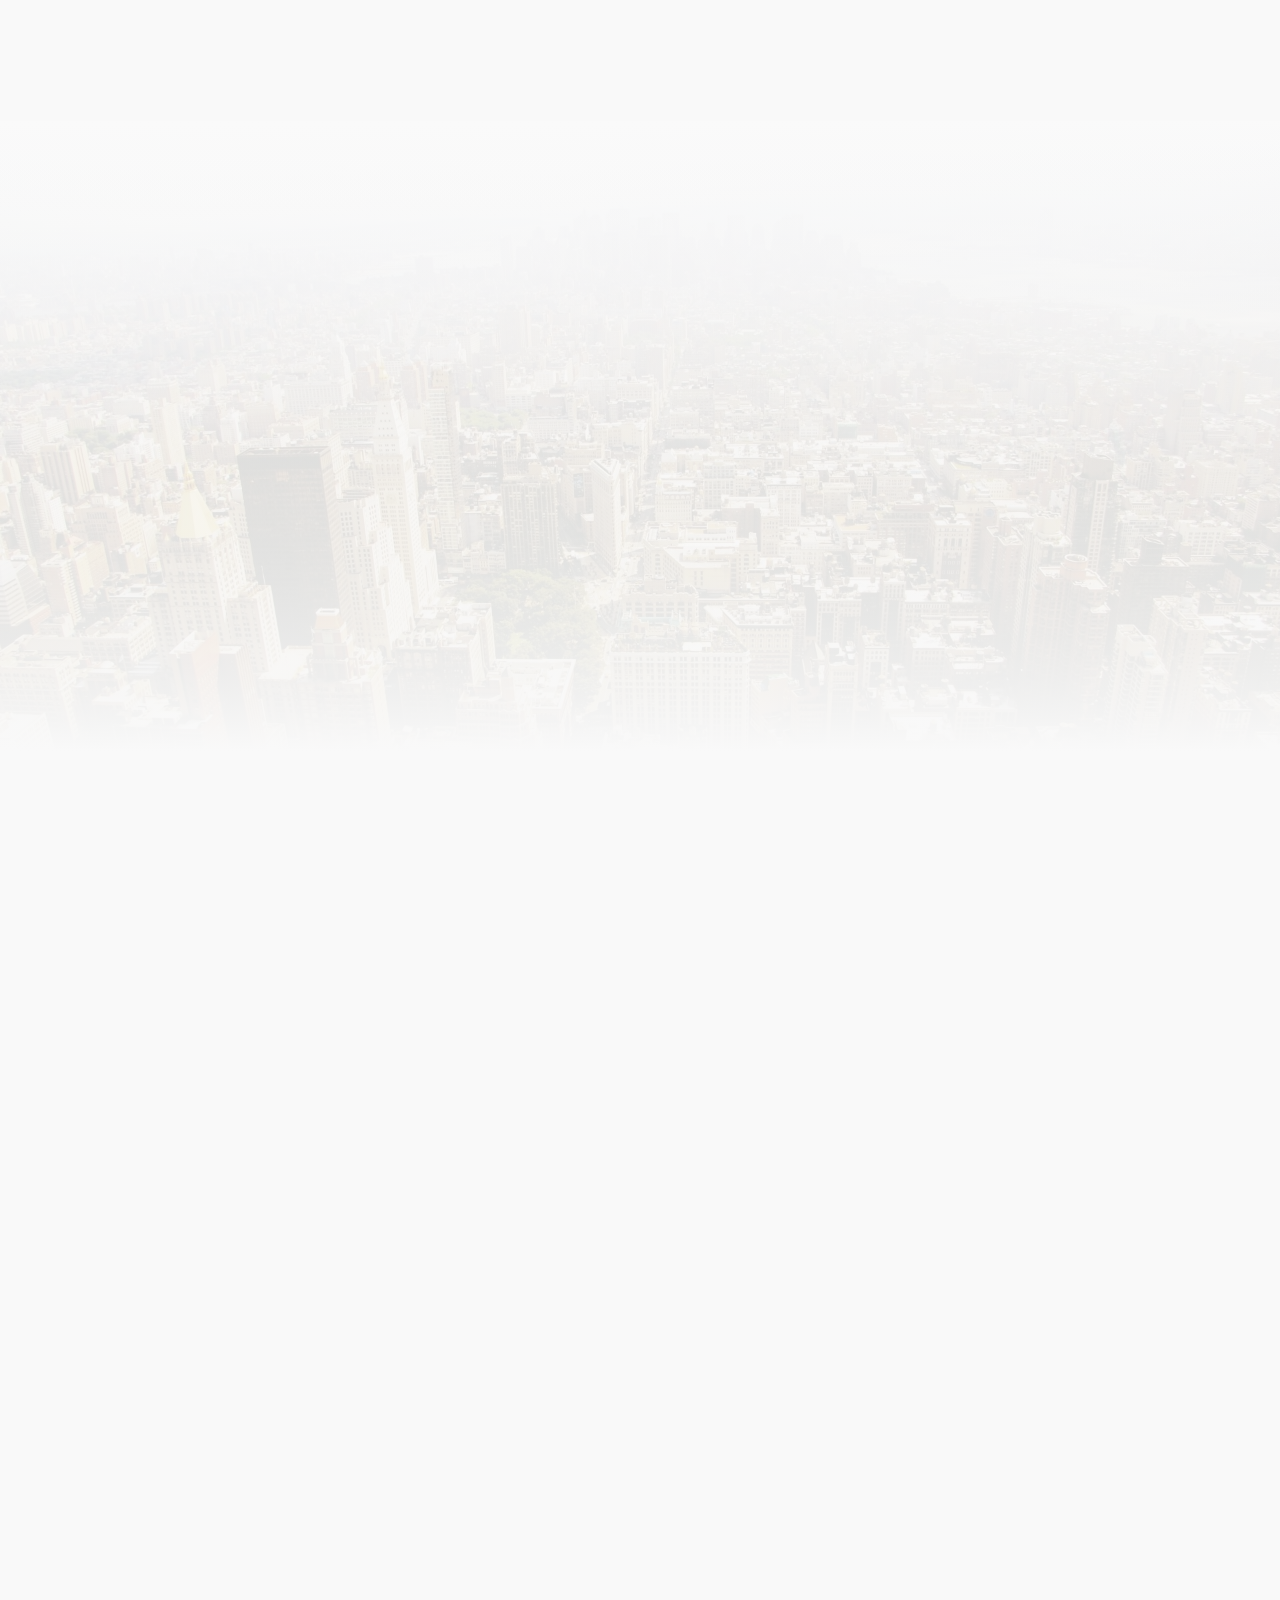
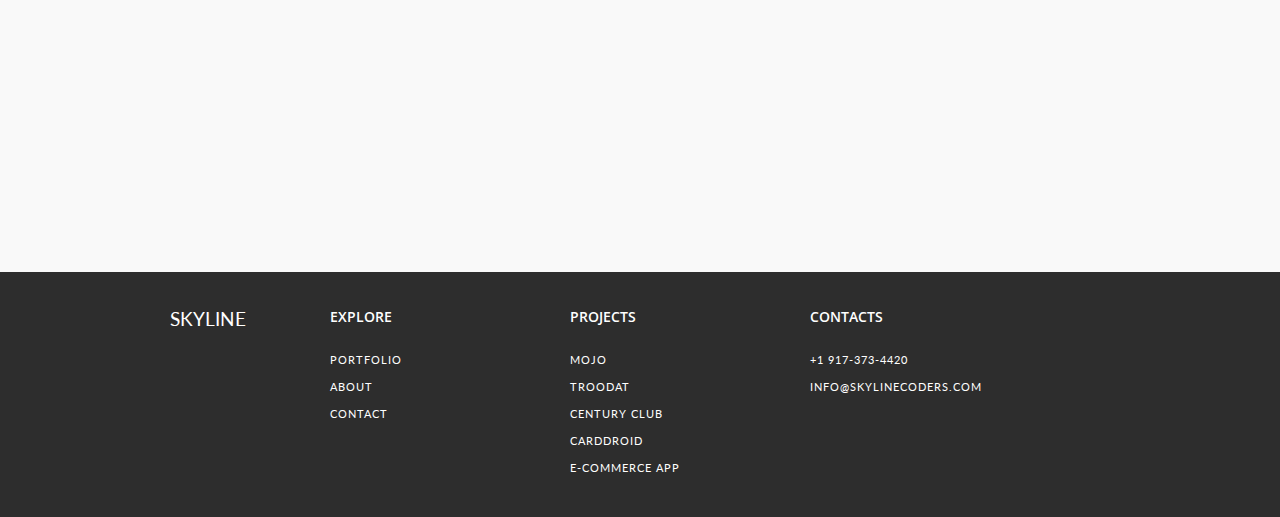
==== commit f1f2b5d4: "Fix viewport" ====
--- a/index.html
+++ b/index.html
@@ -1,4 +1,4 @@
-﻿<!DOCTYPE html>
+<!DOCTYPE html>
 <html class="w-mod-js w-mod-no-touch w-mod-video w-mod-no-ios wf-opensans-n3-active wf-opensans-i3-active wf-opensans-n4-active wf-opensans-i4-active wf-opensans-n6-active wf-opensans-i6-active wf-opensans-n7-active wf-opensans-i7-active wf-opensans-n8-active wf-opensans-i8-active wf-lato-n1-active wf-lato-i1-active wf-lato-n3-active wf-lato-i3-active wf-lato-n4-active wf-lato-i4-active wf-lato-n7-active wf-lato-i7-active wf-lato-n9-active wf-lato-i9-active wf-active">
 <head>
     <meta http-equiv="Content-Type" content="text/html; charset=UTF-8">
@@ -159,7 +159,7 @@
             <a class="button w-button" href="#contact">Get a quote</a>
         </div>
     </div>
-    ﻿<style>
+    <style>
     .arrows {
         width: 60px;
         height: 72px;
@@ -242,7 +242,7 @@
     <div class="section">
         <div class="w-container">
             <h3 class="section-title unseen">Our developers worked on following amazing projects:</h3>
-            ﻿<div class="w-dyn-list">
+            <div class="w-dyn-list">
     <div class="w-dyn-items w-row project-row">
         
         <div class="w-col w-col-6 w-dyn-item">
